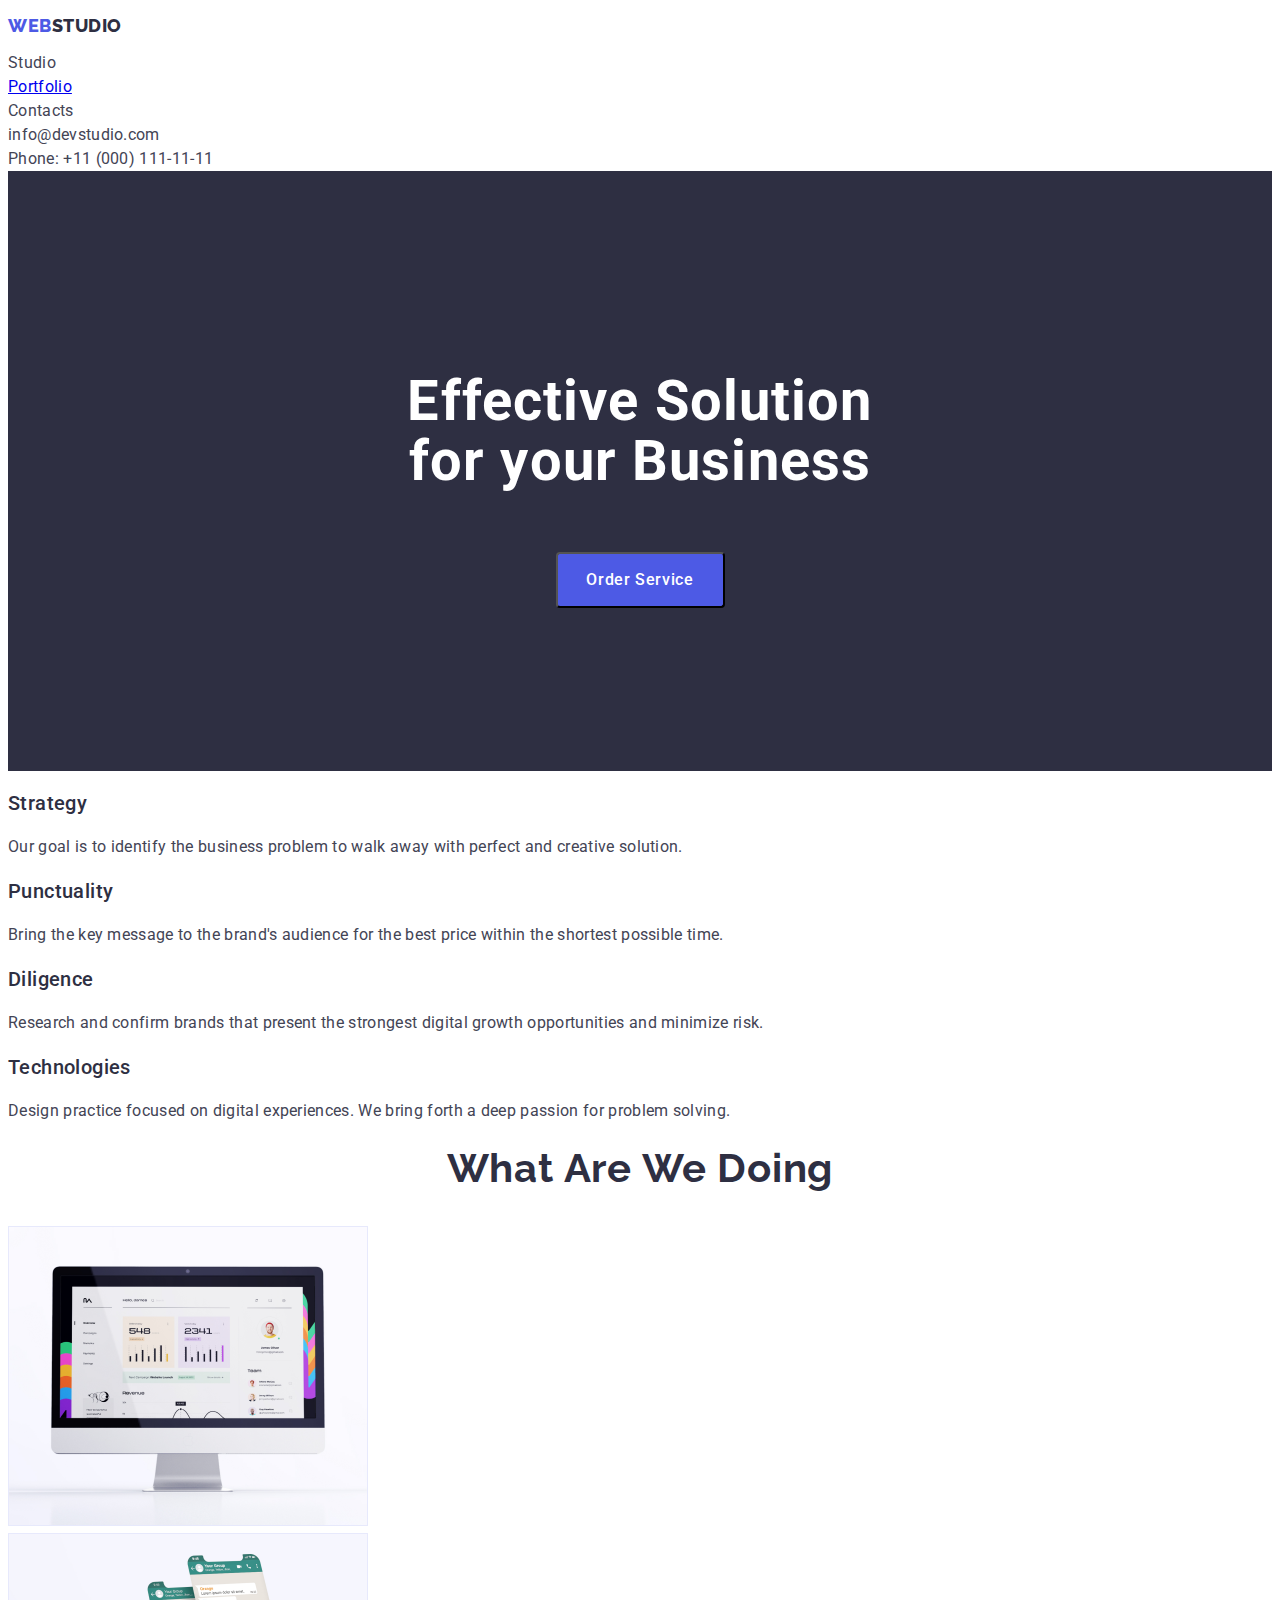
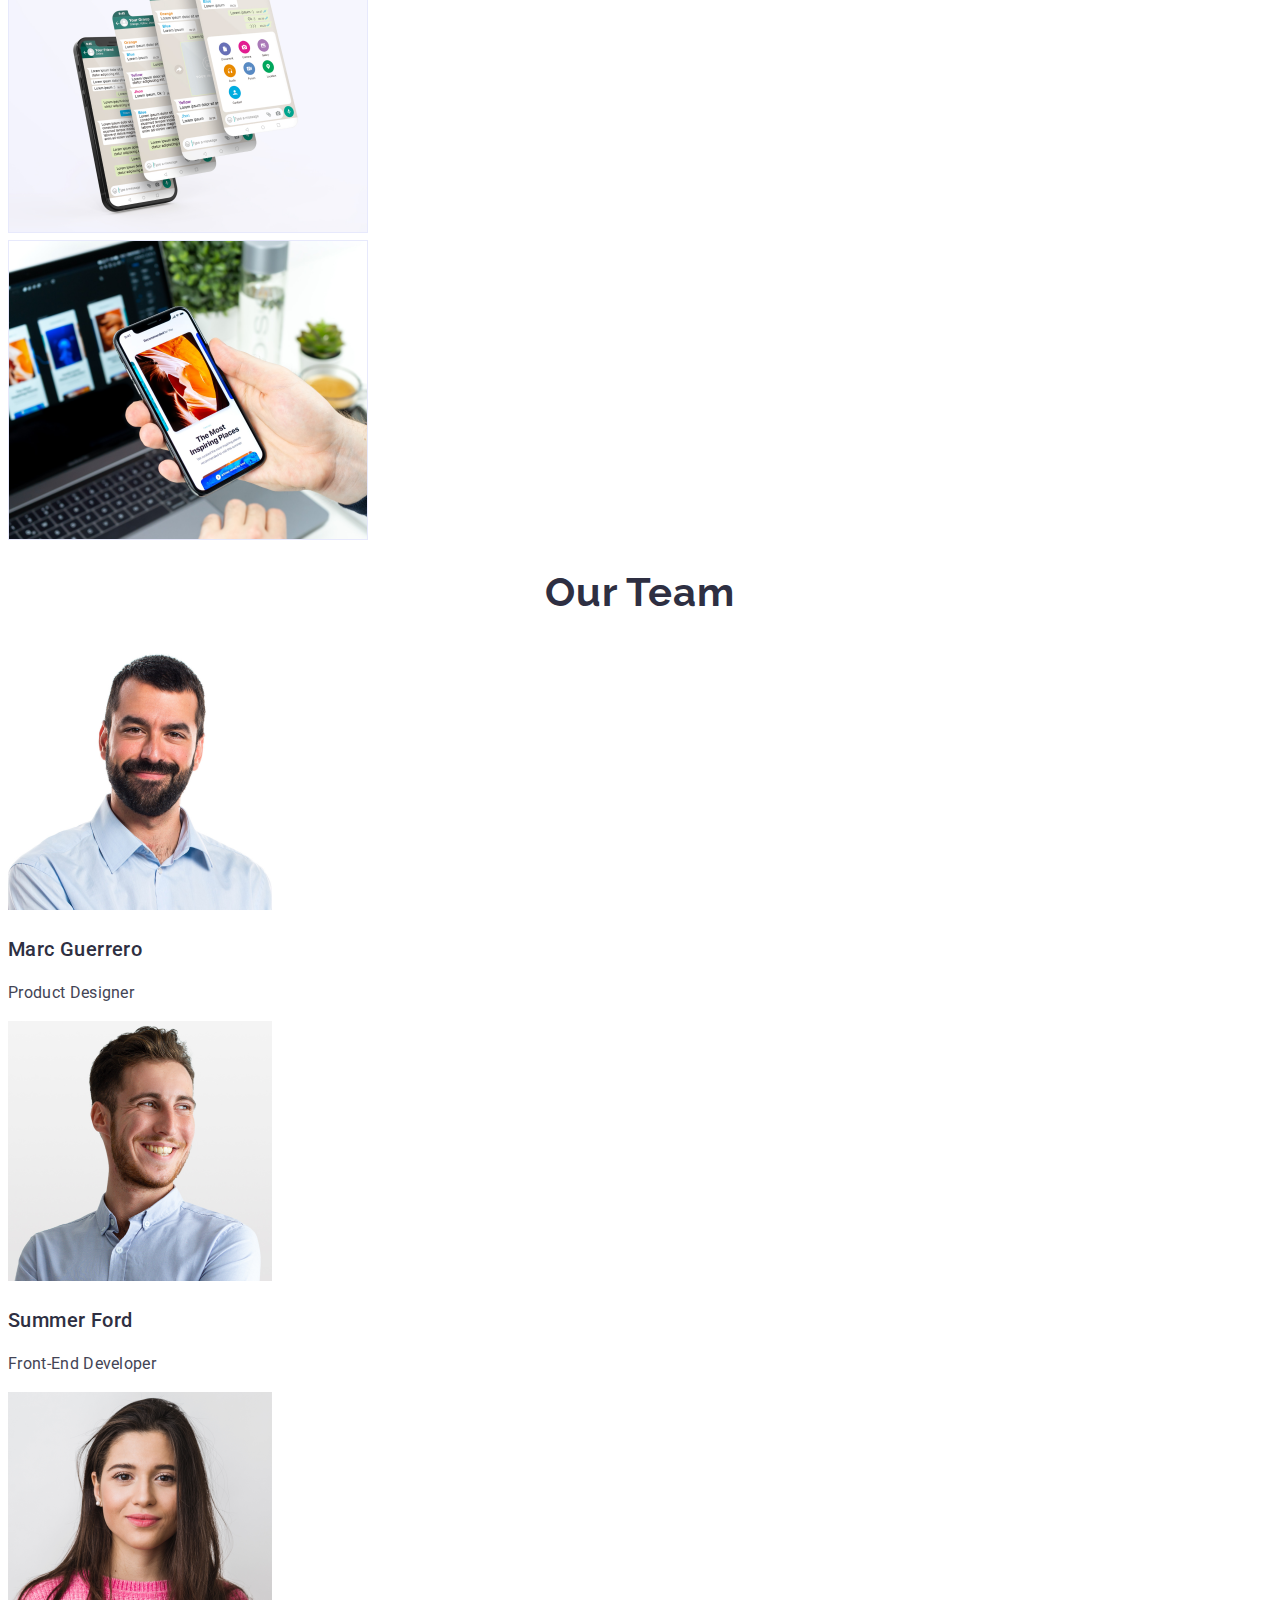
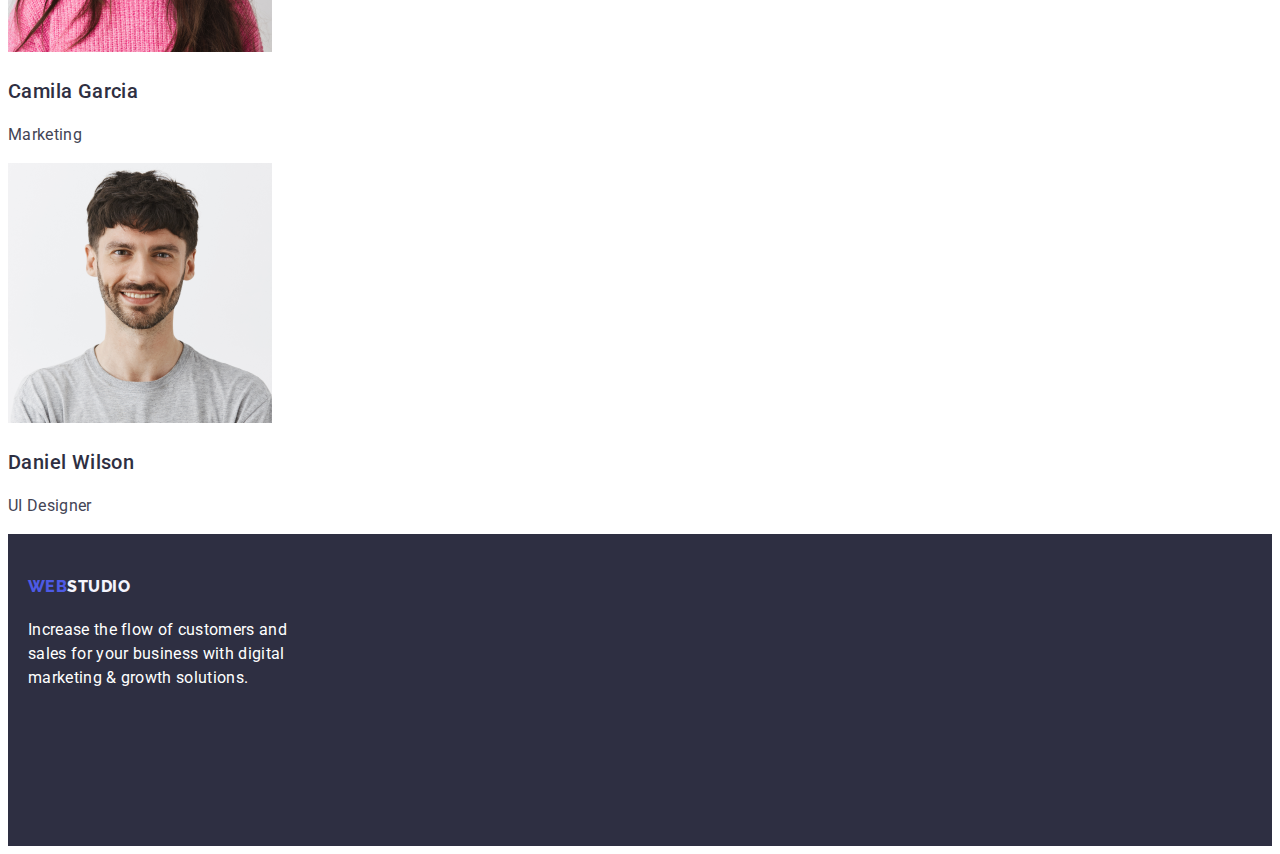
==== index.html @ 284dd767 "checked needed revisions" ====
<!DOCTYPE html>
<html lang="en">
<head>
    <meta charset="UTF-8">
    <meta name="viewport" content="width=device-width, initial-scale=1.0">
    <title>WEBSTUDIO</title>
    <link rel="stylesheet" href="styles.css">

    <link rel="preconnect" href="https://fonts.googleapis.com">
    <link rel="preconnect" href="https://fonts.gstatic.com" crossorigin>
    <link href="https://fonts.googleapis.com/css2?family=Open+Sans&family=Raleway:wght@800&family=Roboto:wght@400;500;700;900&display=swap" rel="stylesheet">

</head>

<body>
    <header>
        <h2><span id="web" class="web">WEB</span><span id="studio" class="studio">STUDIO</span></h2>

        <nav>
            <!-- <a href="#"> --><span>Studio</span></a><br>
            <a href="portfolio.html"><span alt="Portfolio Page">Portfolio</span></a><br>
            <!-- <a href="#"> --></span>Contacts</span></a><br>
    
            <!-- <a href="mailto:contact@example.com"> --><span>info@devstudio.com</span></a><br>
            <!-- <a href="tel:+110001111111"> --><span>Phone: +11 (000) 111-11-11</span></a>
        </nav>
    
    </header>

    <main>

    <div class="banner1">
        <h1>Effective Solution <br> for your Business</h1>
        <br>
        <button class="button text" type="button"><a href="#">Order Service</a></button>
    </div>

    <div class="section-content-1">
        <ul>
            <li><h3>Strategy</h3></li>
                <p>Our goal is to identify the business problem to walk away with perfect and creative solution.</p>
            <li><h3>Punctuality</h3></li>
                <p>Bring the key message to the brand's audience for the best price within the shortest possible time.</p>
            <li><h3>Diligence</h3></li>
                <p>Research and confirm brands that present the strongest digital growth opportunities and minimize risk.</p>
            <li><h3>Technologies</h3></li>
                <p>Design practice focused on digital experiences. We bring forth a deep passion for problem solving.</p>
        </ul>
    </div>

    <div class="centered-heading">
        <h2>What Are We Doing</h2>
    </div>
<ul>
    <li>
        <img src="images/img/Mac1.png" alt="Mac Computer" width="360">
    </li>

    <li>
        <img src="images/img/PhoneScreens1.png" alt="Android Phone" width="360">
    </li>

    <li>
        <img src="images/img/PhoneOnHand1.png" alt="Phone Use" width="360">
    </li>

</ul>
    
    <div class="centered-heading">
        <h2>Our Team</h2>
</div>

<ul>
    <li>
        <img src="images/img/Mark_Guerrero.png" alt="Marc Guerrero, Product Designer " width="264">
        <h3>Marc Guerrero</h3>
        <p>Product Designer</p>
    </li>

    <li>
        <img src="images/img/Tom_Ford.png" alt="Tom Ford, Front-End Developer" width="264">
        <h3>Summer Ford</h3>
        <p>Front-End Developer</p>
    </li>

    <li>
        <img src="images/img/Camila_Garcia.png" alt="Camila Garcia, Marketing" width="264">
        <h3>Camila Garcia</h3>
        <p>Marketing</p>
    </li>

    <li>
        <img src="images/img/Daniel_Wilson.png" alt="Daniel Wilson, UI Designer" width="264">
        <h3>Daniel Wilson</h3>
        <p>UI Designer</p>
    </li>

</ul>

    </main>
    
<footer>
        <h4><span id="web-footer">WEB</span><span id="studio-footer">STUDIO</span></h4>
        <p>Increase the flow of customers and <br> sales for your business with digital <br> marketing & growth solutions.</p>
</footer>

    </body>
</html>
---- styles.css ----
body {
    font-family: "Roboto", sans-serif;
    font-size: 16px;
    font-weight: 400;
    line-height: 24px;
    letter-spacing: 0.02em;
    text-align: left;
    margin-top: 10px; /* Add margin for spacing */
    color: #434455;
    
}

h2 {
    font-family: "Raleway", sans-serif;
    font-size: 18px;
    font-weight: 800;
    line-height: 21px;
    letter-spacing: 0.03em;
}

.web {
    color: #4D5AE5;
    text-align: left;
}

.studio {
    color: #2E2F42;
    text-align: left;
}

nav {
    font-family: "Roboto", sans-serif;
    font-size: 16px;
    font-weight: 400;
    line-height: 24px;
    letter-spacing: 0.02em;

}

h1 {
    font-family: "Roboto", sans-serif;
    color: #FFFFFF;
    font-size: 56px;
    font-weight: 700;
    line-height: 60px;
    letter-spacing: 0.02em;
    text-align: center;

}

.banner1 {
    width: 100%;
    height: 600px;
    background-color: #2E2F42;
    top: 72px;
    /* position: relative; */
    display: flex;
    justify-content: center;
    align-items: center;
    flex-direction: column; /* Stack the children vertically */
}

.content {
    text-align: center;
    margin-bottom: 10px; /* 10px gap between h1 and button */
}

.button {
    width: 169px;
    height: 56px;
    padding: 16px 32px;
    border-radius: 4px;
    background-color: #4D5AE5;
    display: inline-flex;
    align-items: center;
    justify-content: center;
    position: relative;
}

.button a {
    color: #FFFFFF;
    font-family: Roboto;
    font-size: 16px;
    font-weight: 500;
    line-height: 24px;
    letter-spacing: 0.04em;
    text-align: center;
    text-decoration: none;
    white-space: nowrap; /* prevet from wrapping to a new line */
}

/* #solutions {} next assignment in div */

.section-content-1 {
    background-color: #FFFFFF;
    /* padding: 20px; */
}

ul {
    list-style-type: none;
    padding: 0;
    text-align: justify;
}

.centered-heading h2 {
    text-align: center; /* Center-align the text */
    font-size: 40px; /* Set the font size to 60px */
    font-weight: 700;
    line-height: 50px;
    margin-top: 20px; /* Add some top margin for spacing */
    color: #2E2F42;
    letter-spacing: 0.02em;
}

/* li {
  margin: 20px 0; 
} */

h3 {
    font-family: Roboto;
    font-size: 20px;
    font-weight: 500;
    line-height: 24px;
    letter-spacing: 0.02em;
    text-align: left;
    color: #2E2F42;
}

footer {
    width: 100%;
    height: 312px;
    background-color: #2E2F42;
    color: #FFFFFF;
    font-size: 16px;
    padding: 20px;
    box-sizing: border-box; /* Include padding and border in the width */
    text-align: left; /* Center-align content */
    /* text-align: center; Center-align content */
    /* position: relative; */
    /* top: 2280px; Adjust top position as needed */
}

h4 {
    font-family: "Raleway", sans-serif;
    font-size: 16px;
    font-weight: 800;
    line-height: 21px;
    letter-spacing: 0.03em;
    text-align: left;
}

#web-footer {
    color: #4D5AE5;
}

#studio-footer {
    color: #F4F4FD;
}
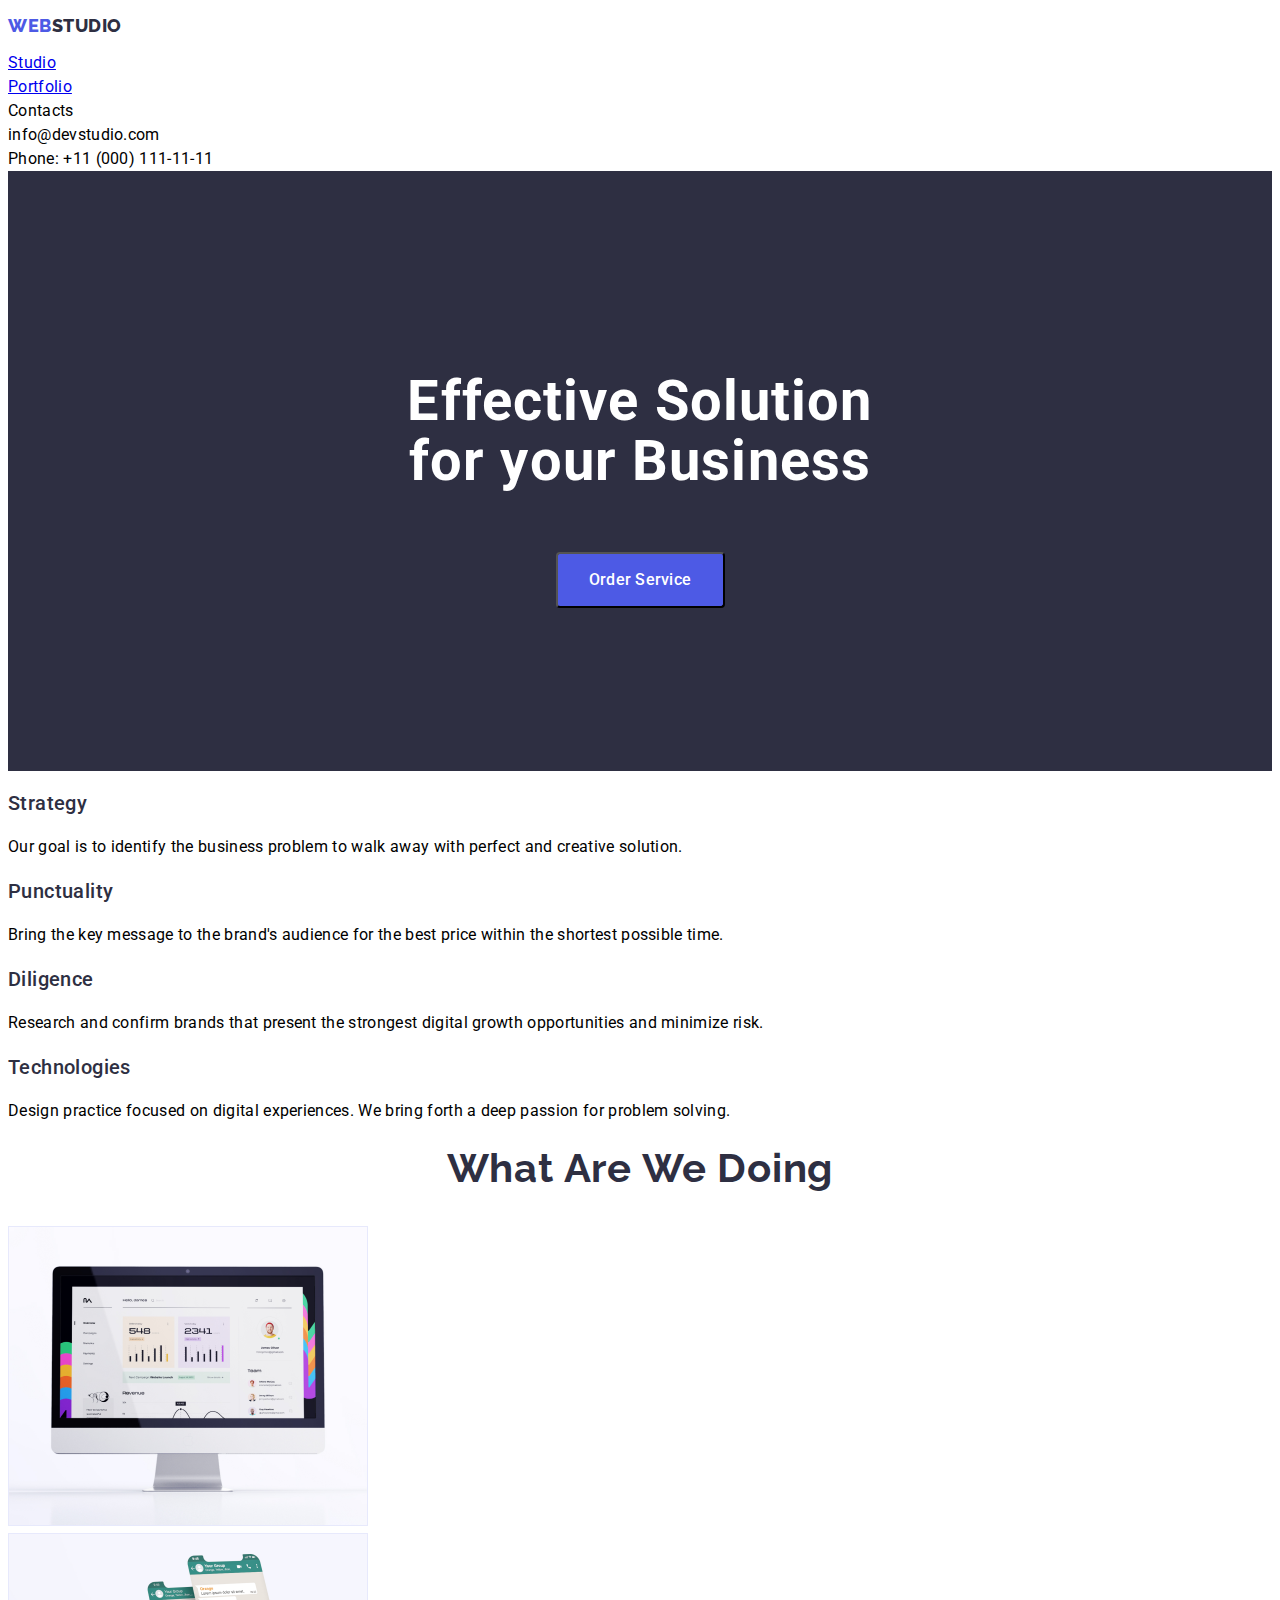
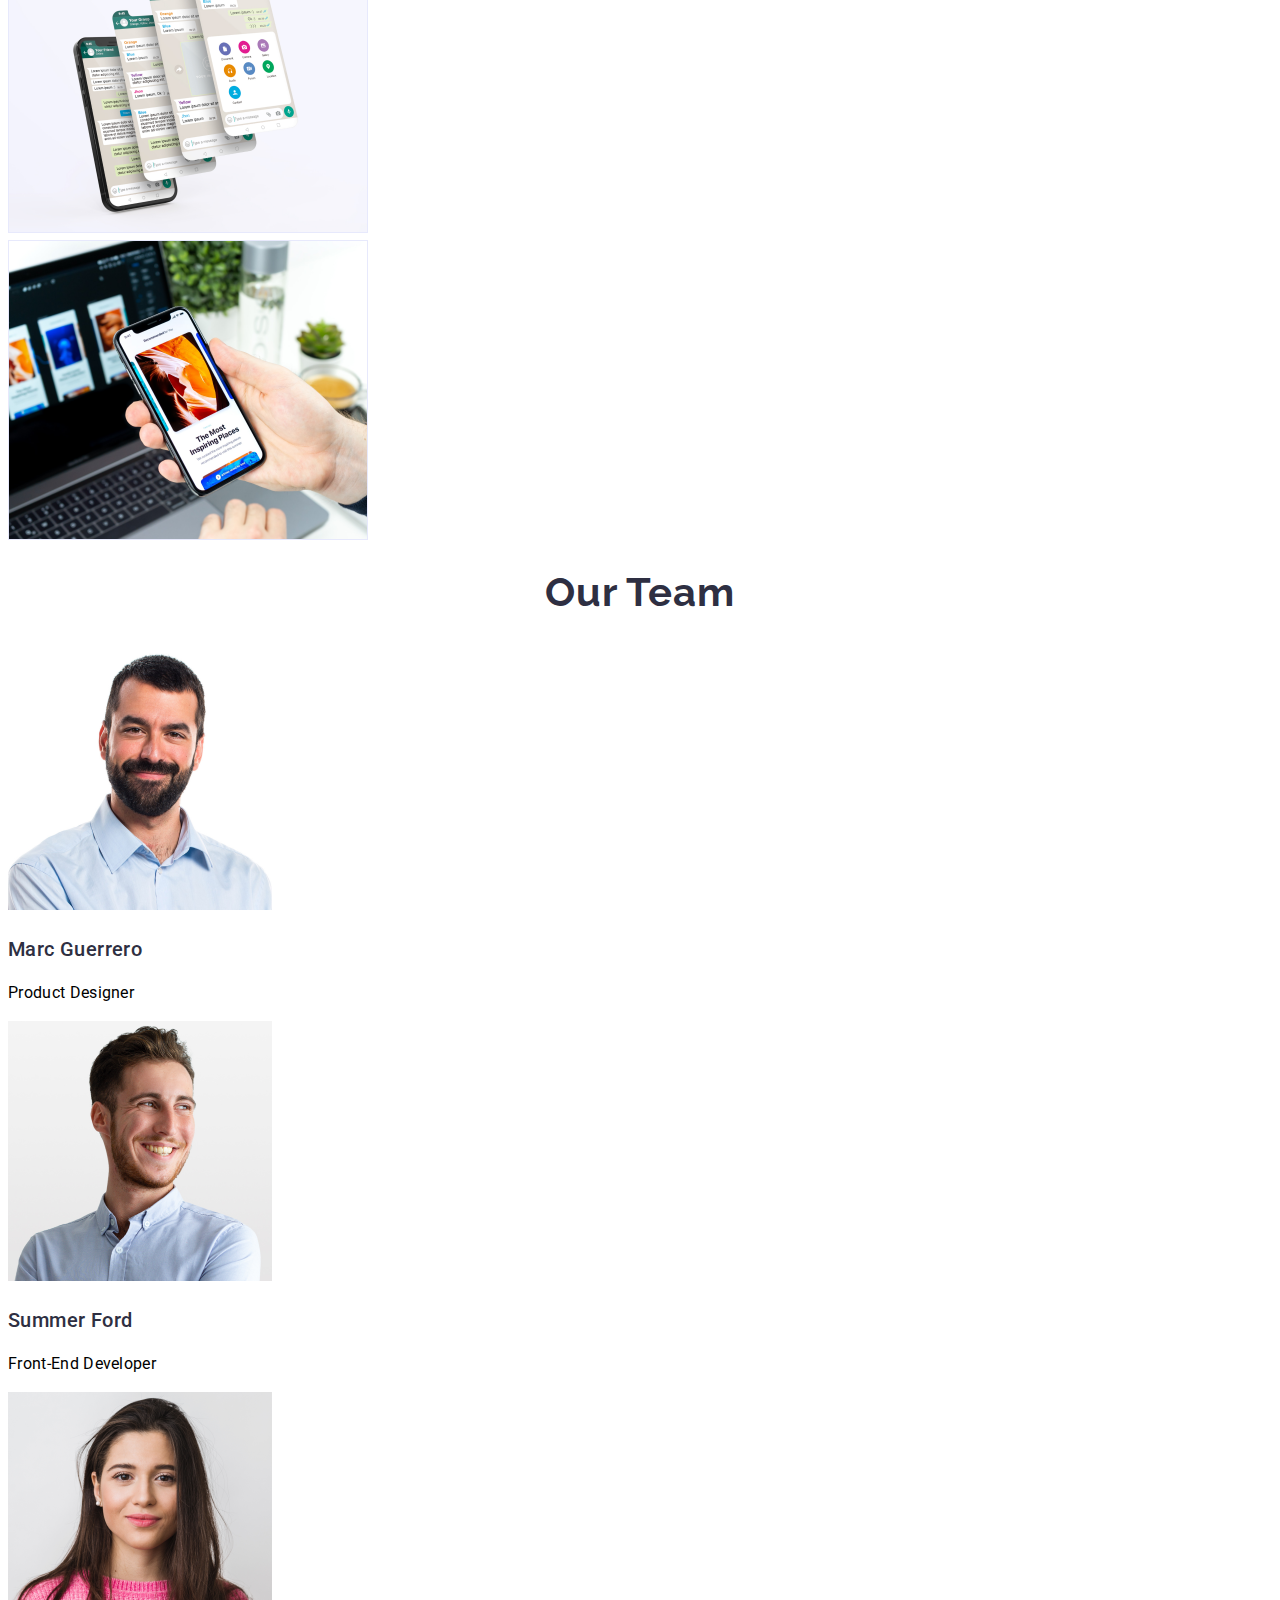
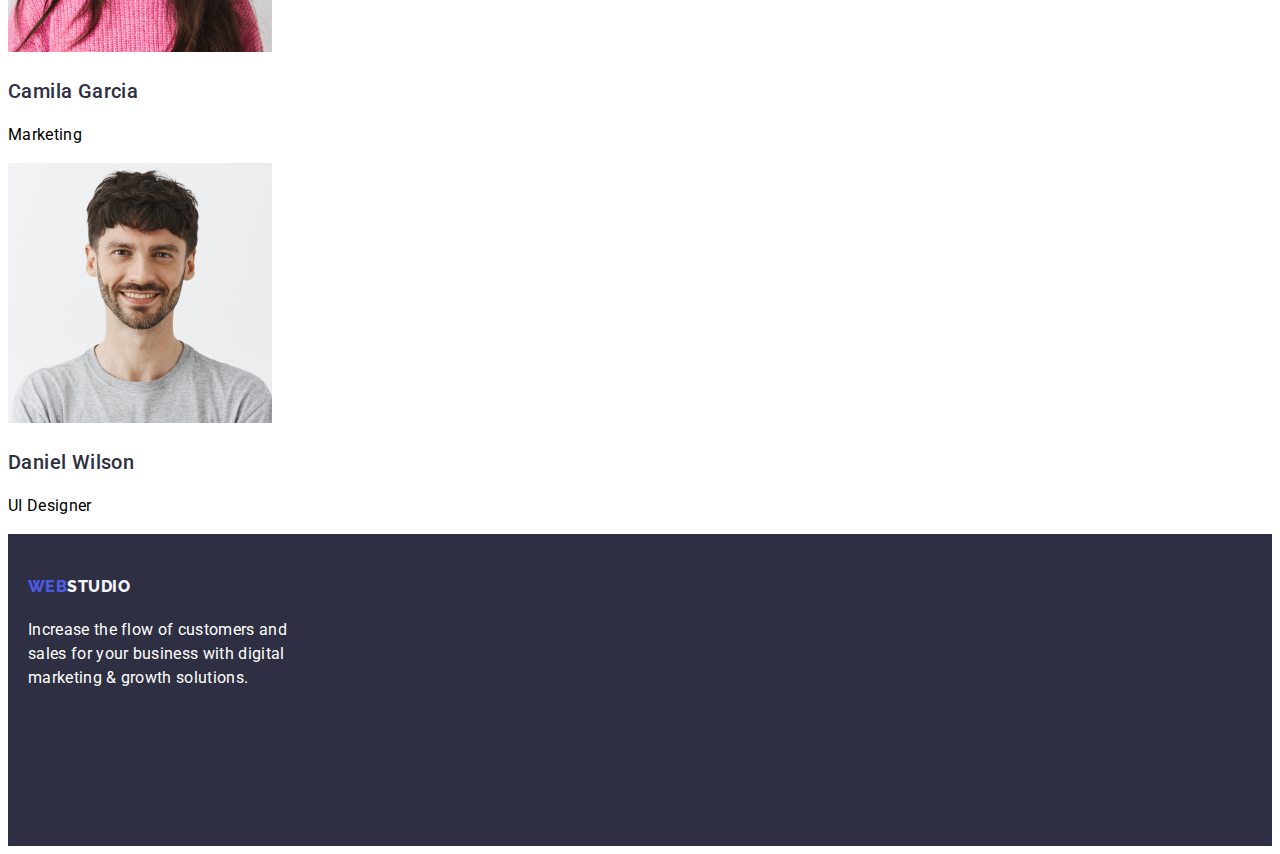
==== commit e245d23f: "combined recurring attributes" ====
--- a/index.html
+++ b/index.html
@@ -17,7 +17,7 @@
         <h2><span id="web" class="web">WEB</span><span id="studio" class="studio">STUDIO</span></h2>
 
         <nav>
-            <!-- <a href="#"> --><span>Studio</span></a><br>
+            <a href="index.html"><span>Studio</span></a><br>
             <a href="portfolio.html"><span alt="Portfolio Page">Portfolio</span></a><br>
             <!-- <a href="#"> --></span>Contacts</span></a><br>
     
--- a/styles.css
+++ b/styles.css
@@ -1,13 +1,10 @@
-body {
+body, h2, nav {
     font-family: "Roboto", sans-serif;
     font-size: 16px;
     font-weight: 400;
     line-height: 24px;
     letter-spacing: 0.02em;
     text-align: left;
-    margin-top: 10px; /* Add margin for spacing */
-    color: #434455;
-    
 }
 
 h2 {
@@ -37,15 +34,17 @@
 
 }
 
+h1, .button {
+    text-align: center;
+    letter-spacing: 0.02em;
+}
+
 h1 {
     font-family: "Roboto", sans-serif;
     color: #FFFFFF;
     font-size: 56px;
     font-weight: 700;
     line-height: 60px;
-    letter-spacing: 0.02em;
-    text-align: center;
-
 }
 
 .banner1 {
@@ -74,7 +73,6 @@
     display: inline-flex;
     align-items: center;
     justify-content: center;
-    position: relative;
 }
 
 .button a {
@@ -83,8 +81,6 @@
     font-size: 16px;
     font-weight: 500;
     line-height: 24px;
-    letter-spacing: 0.04em;
-    text-align: center;
     text-decoration: none;
     white-space: nowrap; /* prevet from wrapping to a new line */
 }
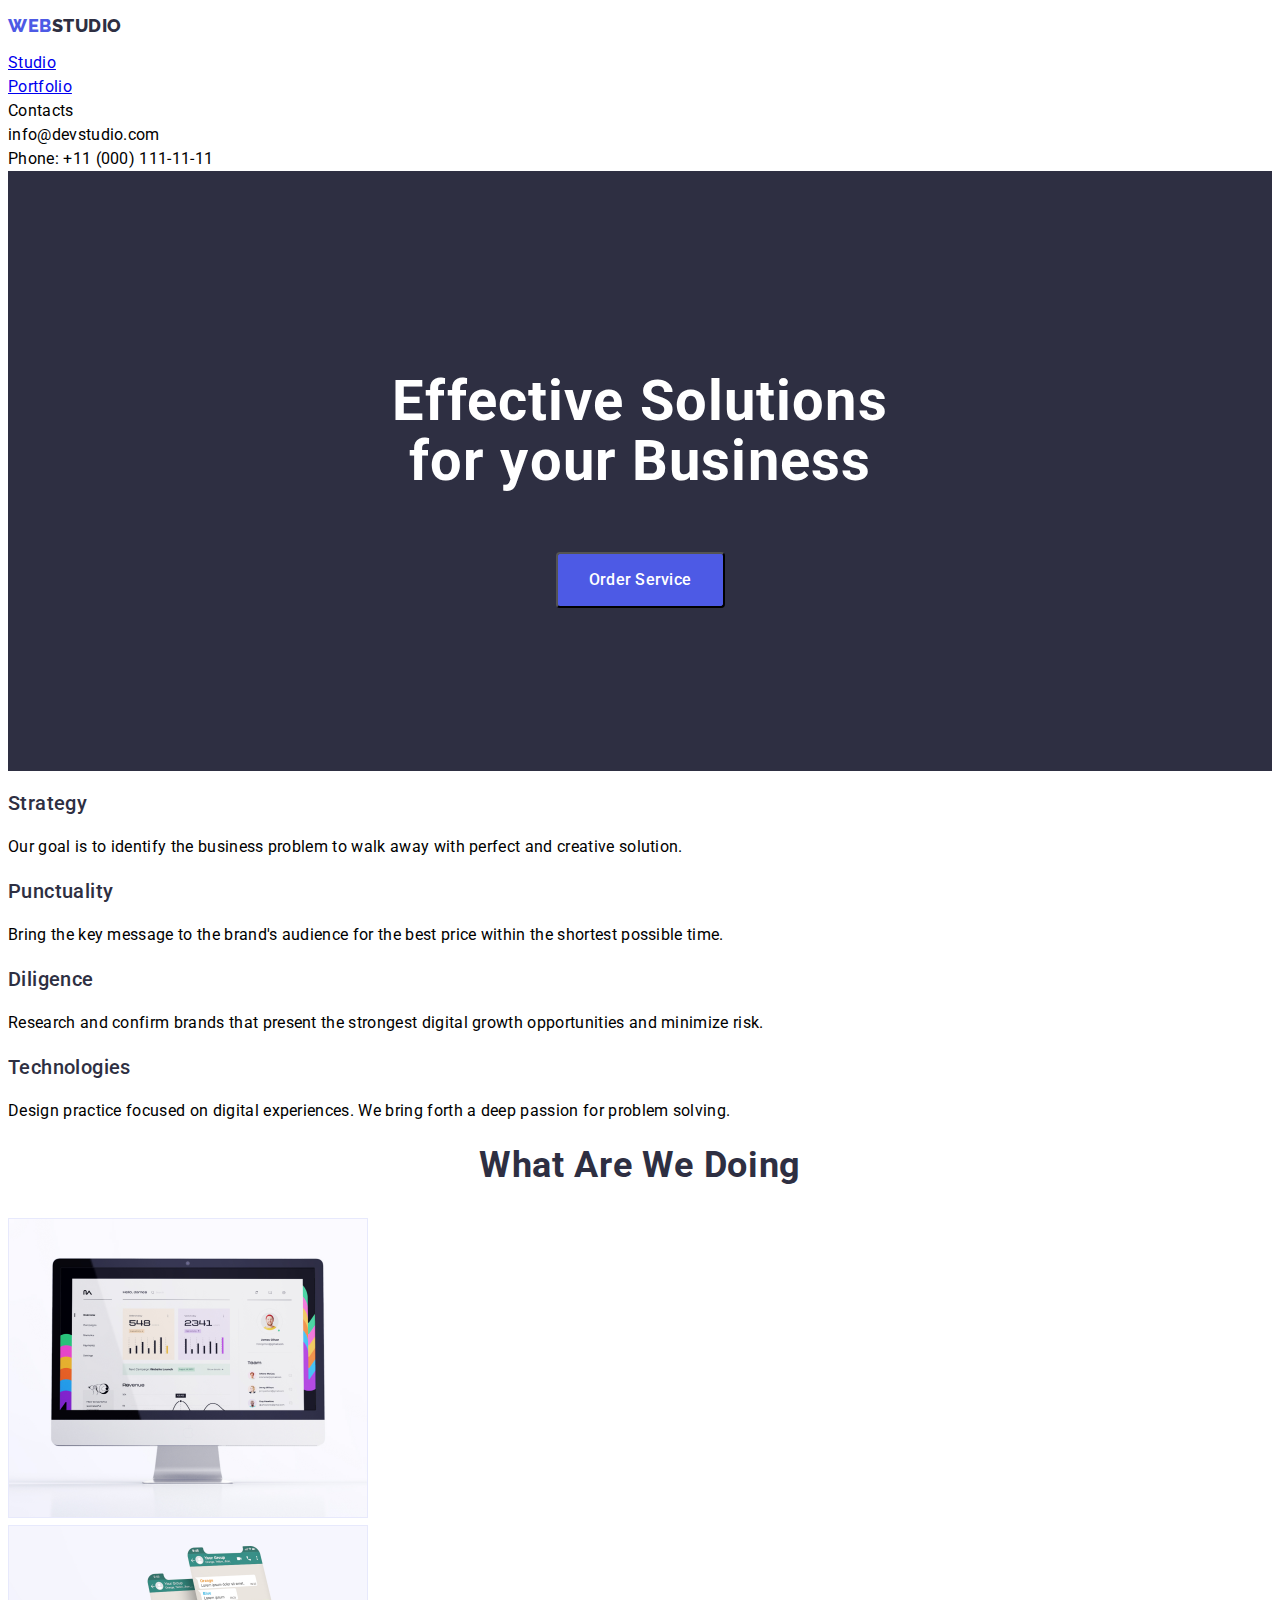
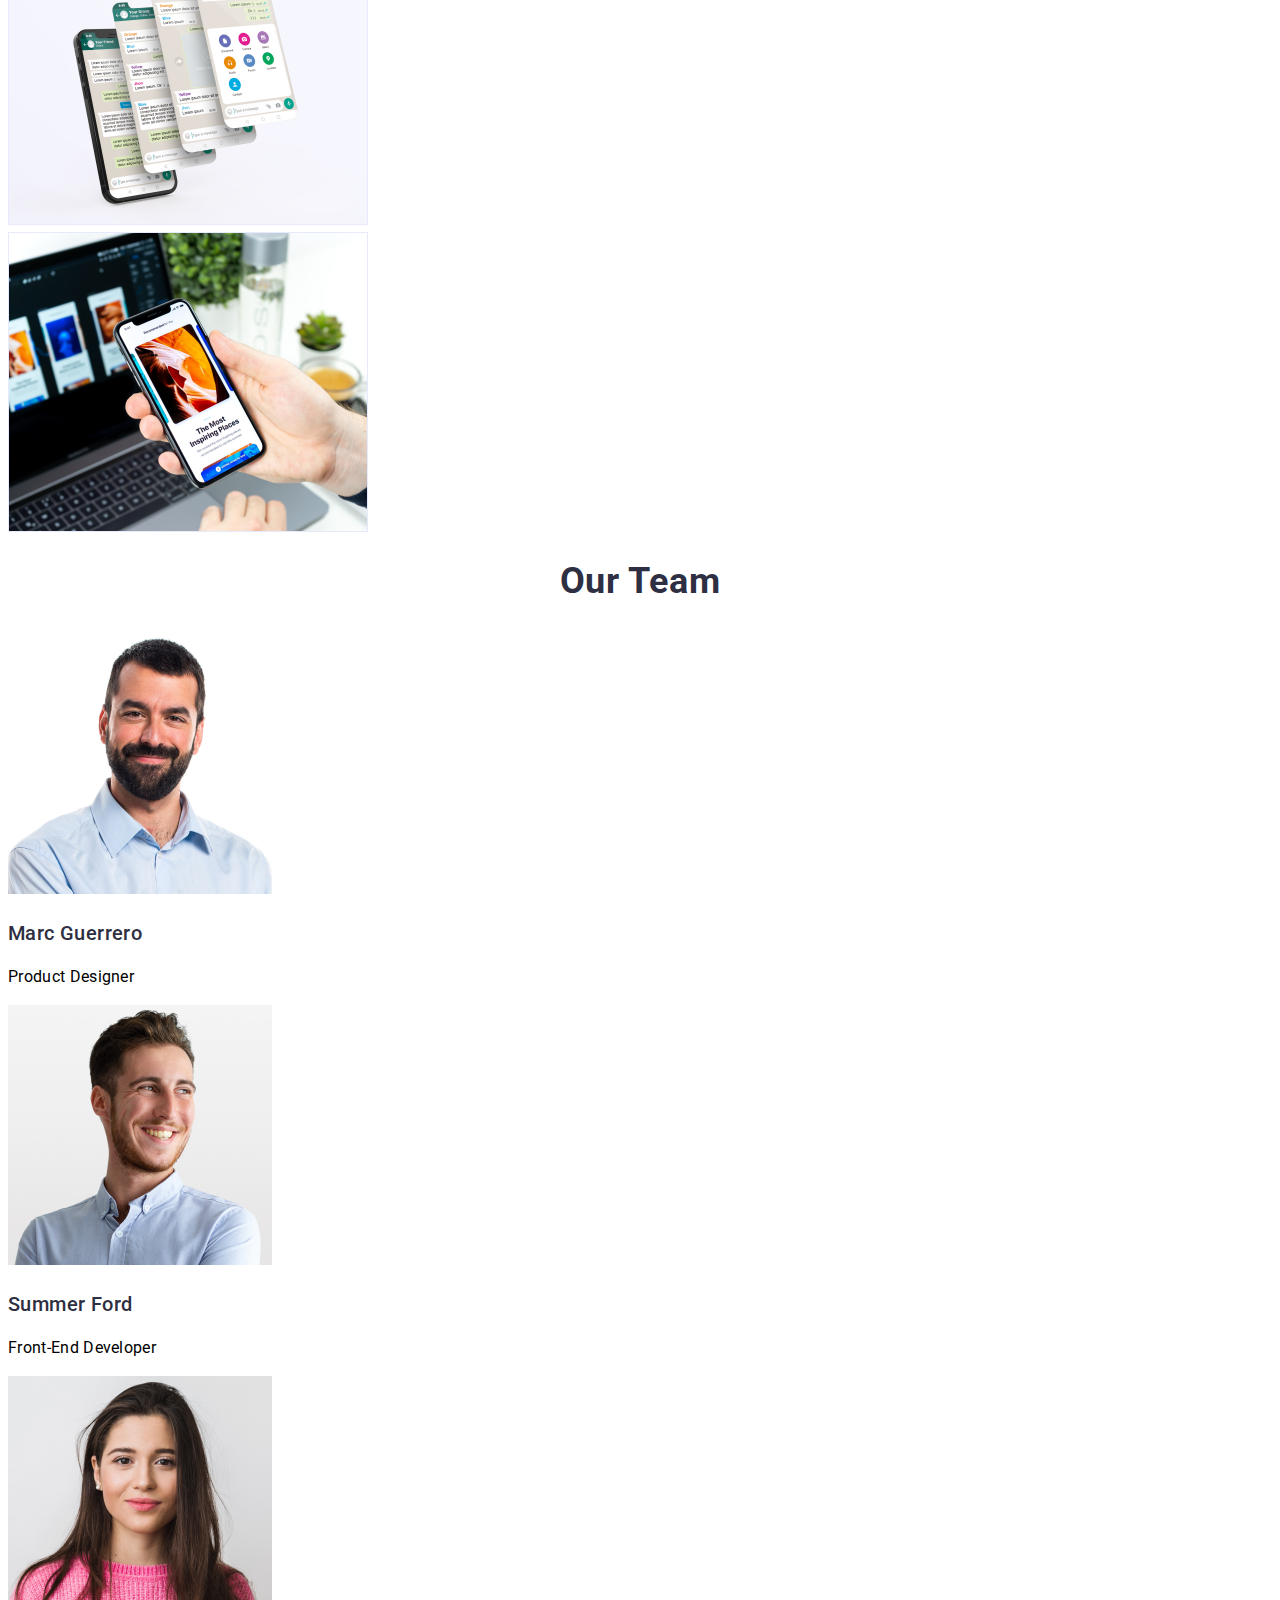
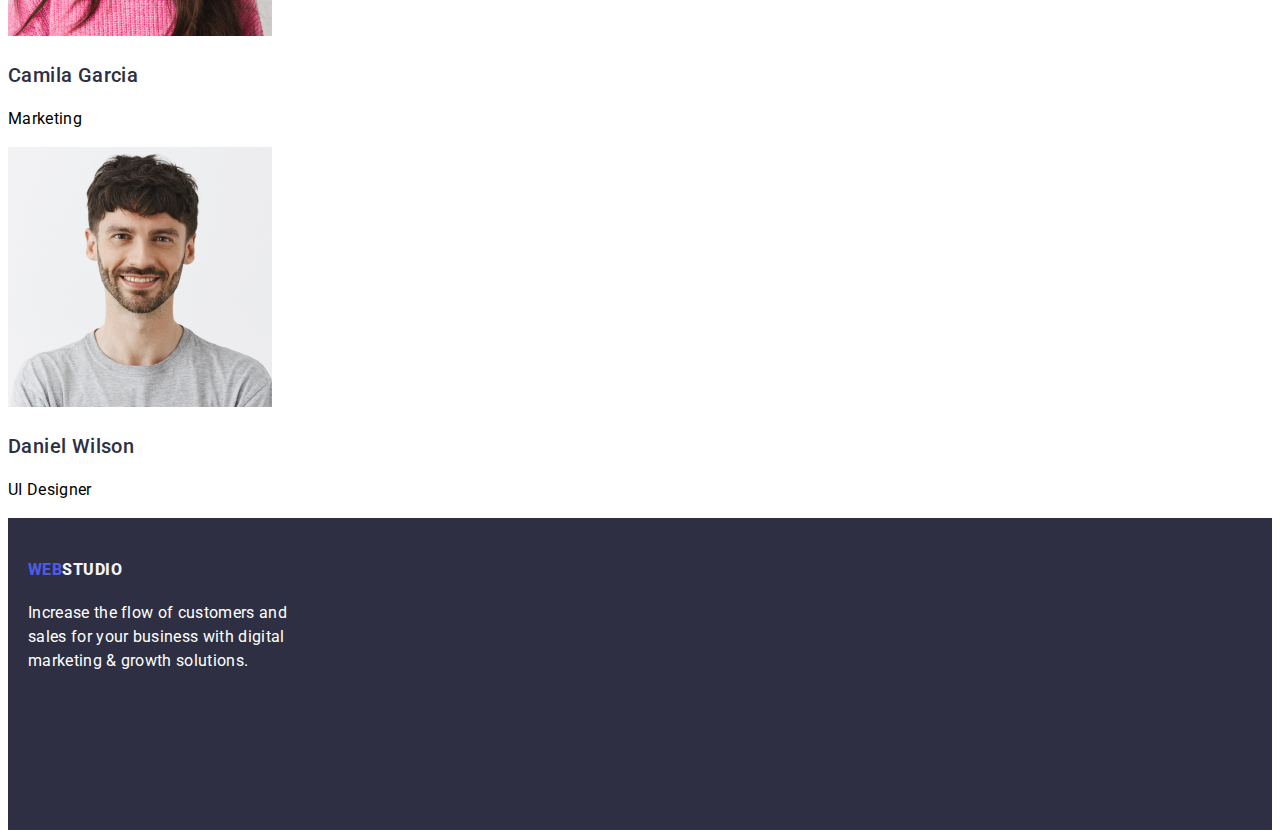
==== commit cc3da8dd: "Update index.html" ====
--- a/index.html
+++ b/index.html
@@ -30,7 +30,7 @@
     <main>
 
     <div class="banner1">
-        <h1>Effective Solution <br> for your Business</h1>
+        <h1>Effective Solutions <br> for your Business</h1>
         <br>
         <button class="button text" type="button"><a href="#">Order Service</a></button>
     </div>
--- a/styles.css
+++ b/styles.css
@@ -2,7 +2,7 @@
     font-family: "Roboto", sans-serif;
     font-size: 16px;
     font-weight: 400;
-    line-height: 24px;
+    line-height: 1.5;
     letter-spacing: 0.02em;
     text-align: left;
 }
@@ -11,7 +11,7 @@
     font-family: "Raleway", sans-serif;
     font-size: 18px;
     font-weight: 800;
-    line-height: 21px;
+    line-height: 1.167;
     letter-spacing: 0.03em;
 }
 
@@ -26,7 +26,7 @@
 }
 
 nav {
-    font-family: "Roboto", sans-serif;
+    /* font-family: "Roboto", sans-serif; */
     font-size: 16px;
     font-weight: 400;
     line-height: 24px;
@@ -40,11 +40,11 @@
 }
 
 h1 {
-    font-family: "Roboto", sans-serif;
+    /* font-family: "Roboto", sans-serif; */
     color: #FFFFFF;
     font-size: 56px;
     font-weight: 700;
-    line-height: 60px;
+    line-height: 1.0714;
 }
 
 .banner1 {
@@ -52,11 +52,11 @@
     height: 600px;
     background-color: #2E2F42;
     top: 72px;
-    /* position: relative; */
+    /* position: relative; maybe next assignment */
     display: flex;
     justify-content: center;
     align-items: center;
-    flex-direction: column; /* Stack the children vertically */
+    flex-direction: column; /* check if stacked with the children vertically */
 }
 
 .content {
@@ -73,11 +73,12 @@
     display: inline-flex;
     align-items: center;
     justify-content: center;
+    transition: background-color 0.3s;
 }
 
 .button a {
     color: #FFFFFF;
-    font-family: Roboto;
+    font-family: "Roboto", sans-serif;
     font-size: 16px;
     font-weight: 500;
     line-height: 24px;
@@ -85,7 +86,11 @@
     white-space: nowrap; /* prevet from wrapping to a new line */
 }
 
-/* #solutions {} next assignment in div */
+.button:hover {
+    background-color: #14b029; /* the changing background color */
+}
+
+/* #solutions {} maybe next assignment in div */
 
 .section-content-1 {
     background-color: #FFFFFF;
@@ -99,10 +104,11 @@
 }
 
 .centered-heading h2 {
+    font-family: "Roboto", sans-serif;
     text-align: center; /* Center-align the text */
-    font-size: 40px; /* Set the font size to 60px */
+    font-size: 36px; /* Check if 40px is ok */
     font-weight: 700;
-    line-height: 50px;
+    line-height: 1.25;
     margin-top: 20px; /* Add some top margin for spacing */
     color: #2E2F42;
     letter-spacing: 0.02em;
@@ -113,10 +119,10 @@
 } */
 
 h3 {
-    font-family: Roboto;
+    /* font-family: "Roboto", sans-serif; */
     font-size: 20px;
     font-weight: 500;
-    line-height: 24px;
+    line-height: 1.2;
     letter-spacing: 0.02em;
     text-align: left;
     color: #2E2F42;
@@ -137,16 +143,17 @@
 }
 
 h4 {
-    font-family: "Raleway", sans-serif;
+    /* font-family: "Raleway", sans-serif; */
     font-size: 16px;
     font-weight: 800;
-    line-height: 21px;
+    line-height: 1.3125;
     letter-spacing: 0.03em;
     text-align: left;
 }
 
 #web-footer {
     color: #4D5AE5;
+    ;
 }
 
 #studio-footer {
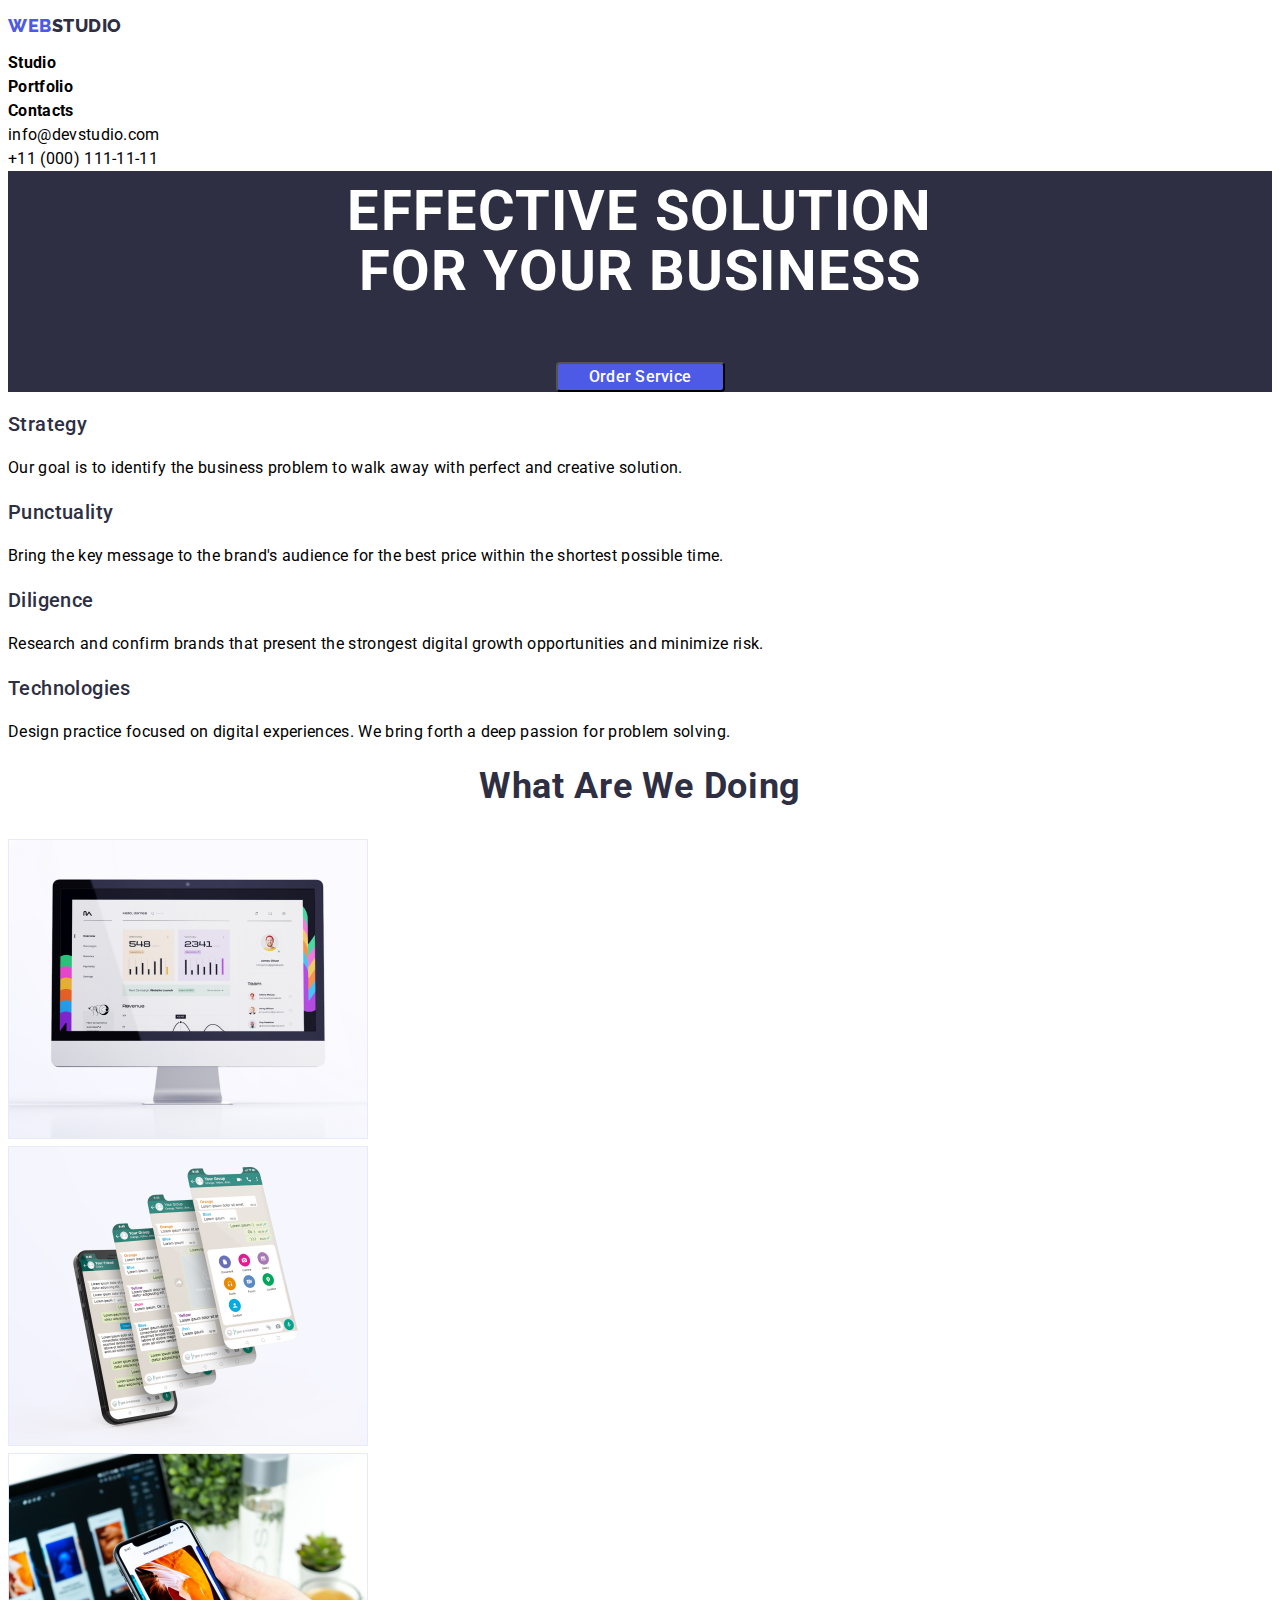
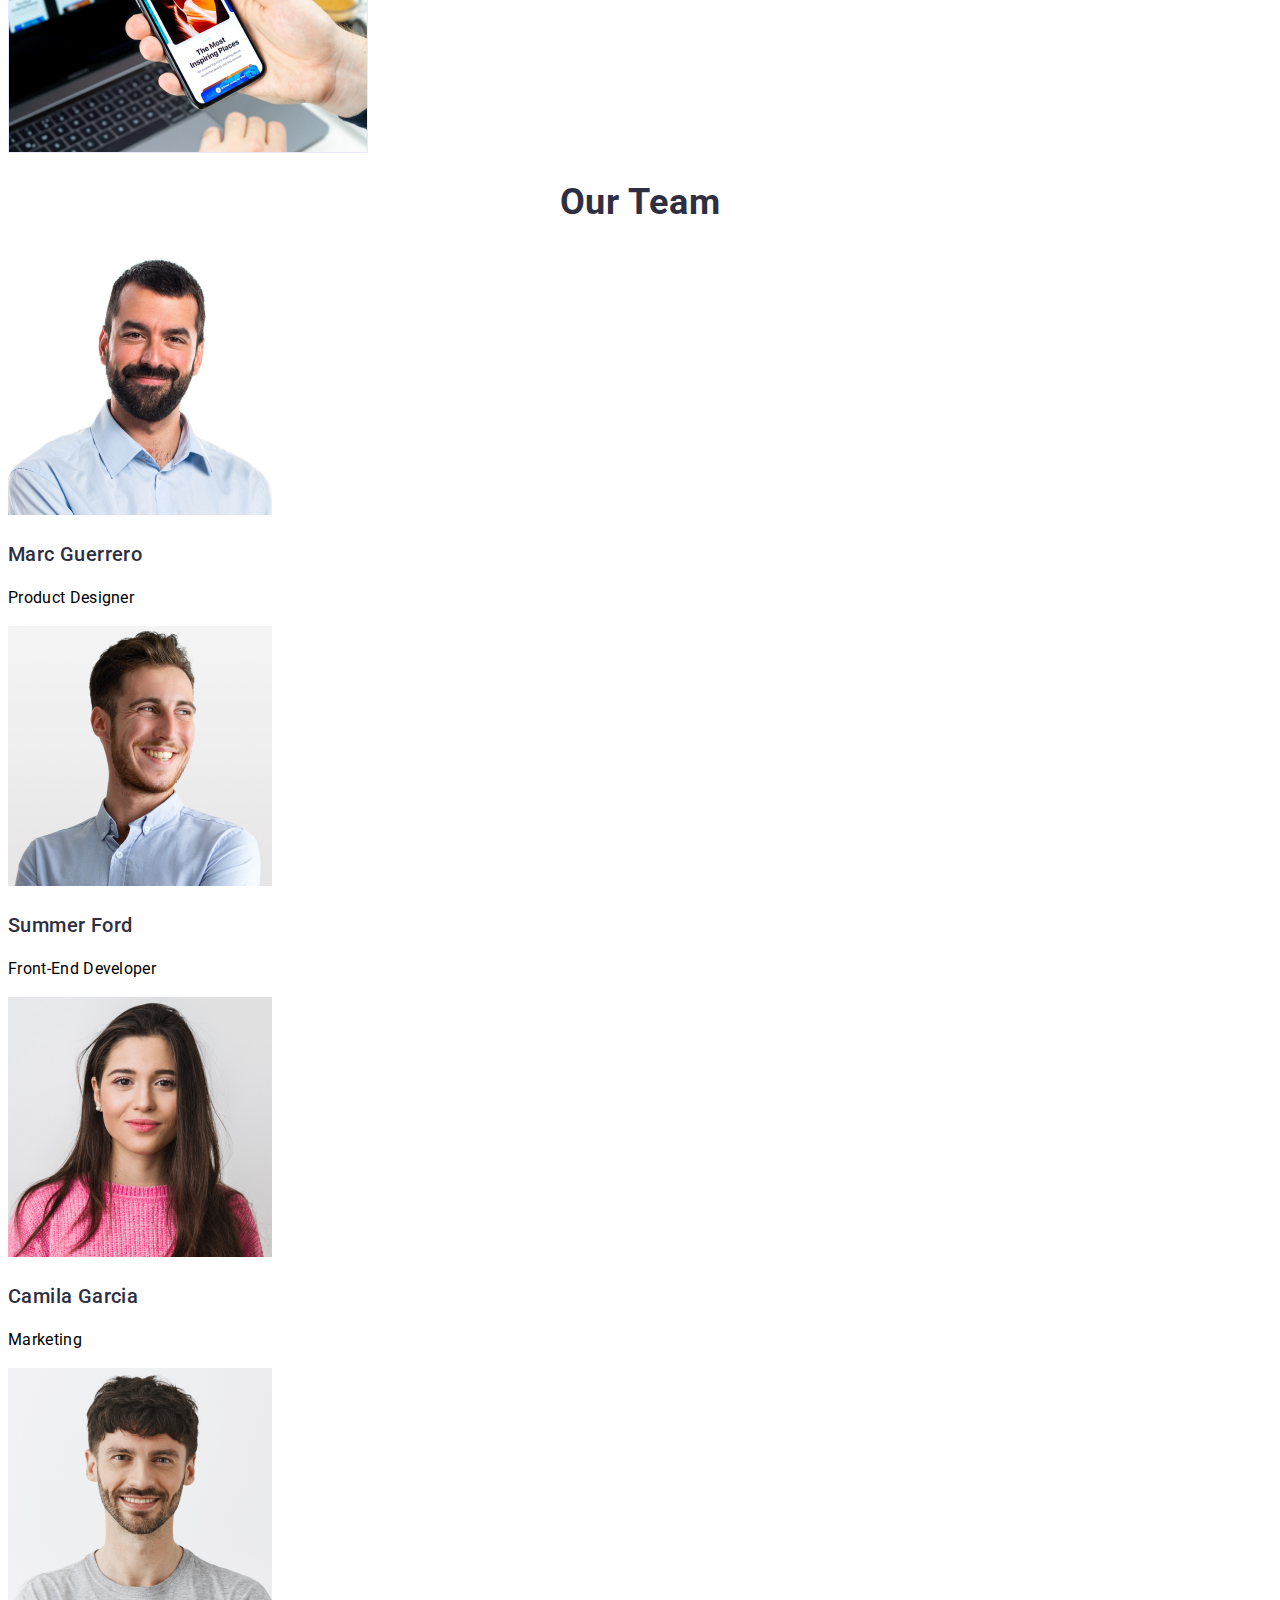
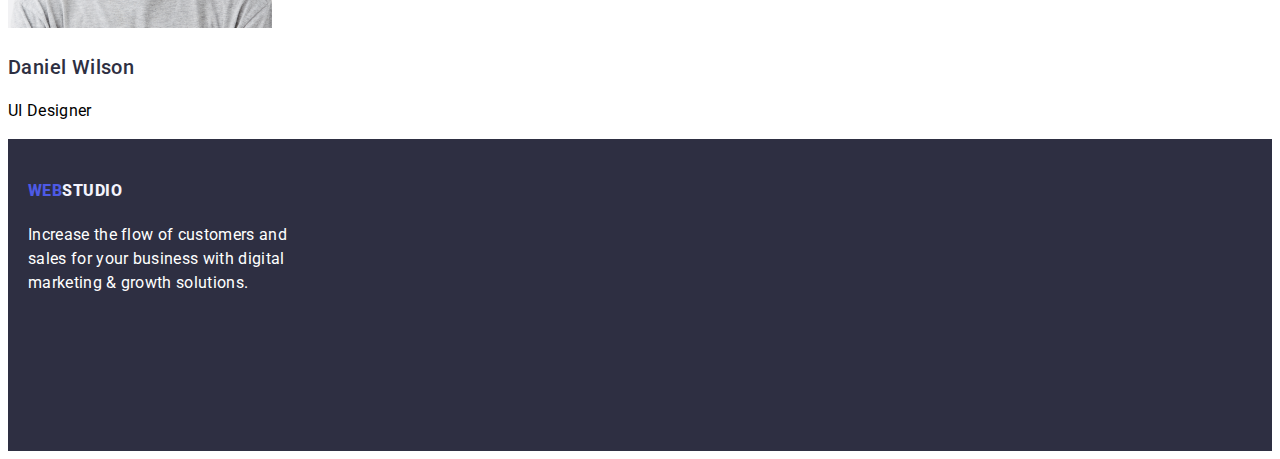
==== commit d02d051e: "updated nav and now tagline div" ====
--- a/index.html
+++ b/index.html
@@ -17,20 +17,20 @@
         <h2><span id="web" class="web">WEB</span><span id="studio" class="studio">STUDIO</span></h2>
 
         <nav>
-            <a href="index.html"><span>Studio</span></a><br>
-            <a href="portfolio.html"><span alt="Portfolio Page">Portfolio</span></a><br>
+            <!--<a href="#">--><span>Studio</span></a><br>
+            <!--<a href="#">--><span alt="Portfolio Page">Portfolio</span></a><br>
             <!-- <a href="#"> --></span>Contacts</span></a><br>
     
-            <!-- <a href="mailto:contact@example.com"> --><span>info@devstudio.com</span></a><br>
-            <!-- <a href="tel:+110001111111"> --><span>Phone: +11 (000) 111-11-11</span></a>
+            <!--<a href="mailto:contact@example.com"--> <span class="nav-link2">info@devstudio.com</a></span><br>
+            <!--<a href="tel:+110001111111"--> <span class="nav-link2">+11 (000) 111-11-11</a></span>
         </nav>
-    
+
     </header>
 
     <main>
 
     <div class="banner1">
-        <h1>Effective Solutions <br> for your Business</h1>
+        <h1 id="tagline">EFFECTIVE SOLUTION <br> FOR YOUR BUSINESS</h1>
         <br>
         <button class="button text" type="button"><a href="#">Order Service</a></button>
     </div>
--- a/styles.css
+++ b/styles.css
@@ -28,10 +28,17 @@
 nav {
     /* font-family: "Roboto", sans-serif; */
     font-size: 16px;
-    font-weight: 400;
+    font-weight: 700;
     line-height: 24px;
     letter-spacing: 0.02em;
+}
 
+.nav-link2 {
+    font-family: "Roboto", sans-serif;
+    font-size: 16px;
+    line-height: 24px;
+    letter-spacing: 0.02em;
+    font-weight: 400
 }
 
 h1, .button {
@@ -49,14 +56,19 @@
 
 .banner1 {
     width: 100%;
-    height: 600px;
+    /* height: 600px; */
+    /* position: relative; */
     background-color: #2E2F42;
-    top: 72px;
-    /* position: relative; maybe next assignment */
+    /* top: 72px; */
     display: flex;
     justify-content: center;
     align-items: center;
     flex-direction: column; /* check if stacked with the children vertically */
+}
+
+#tagline {
+    margin-top: 10px; /* Adjust the margin from the top as needed */
+    text-align: center;
 }
 
 .content {
@@ -66,10 +78,11 @@
 
 .button {
     width: 169px;
-    height: 56px;
-    padding: 16px 32px;
+    /* height: 56px; */
+    /* padding: 16px 32px; */
     border-radius: 4px;
     background-color: #4D5AE5;
+    position: left;
     display: inline-flex;
     align-items: center;
     justify-content: center;
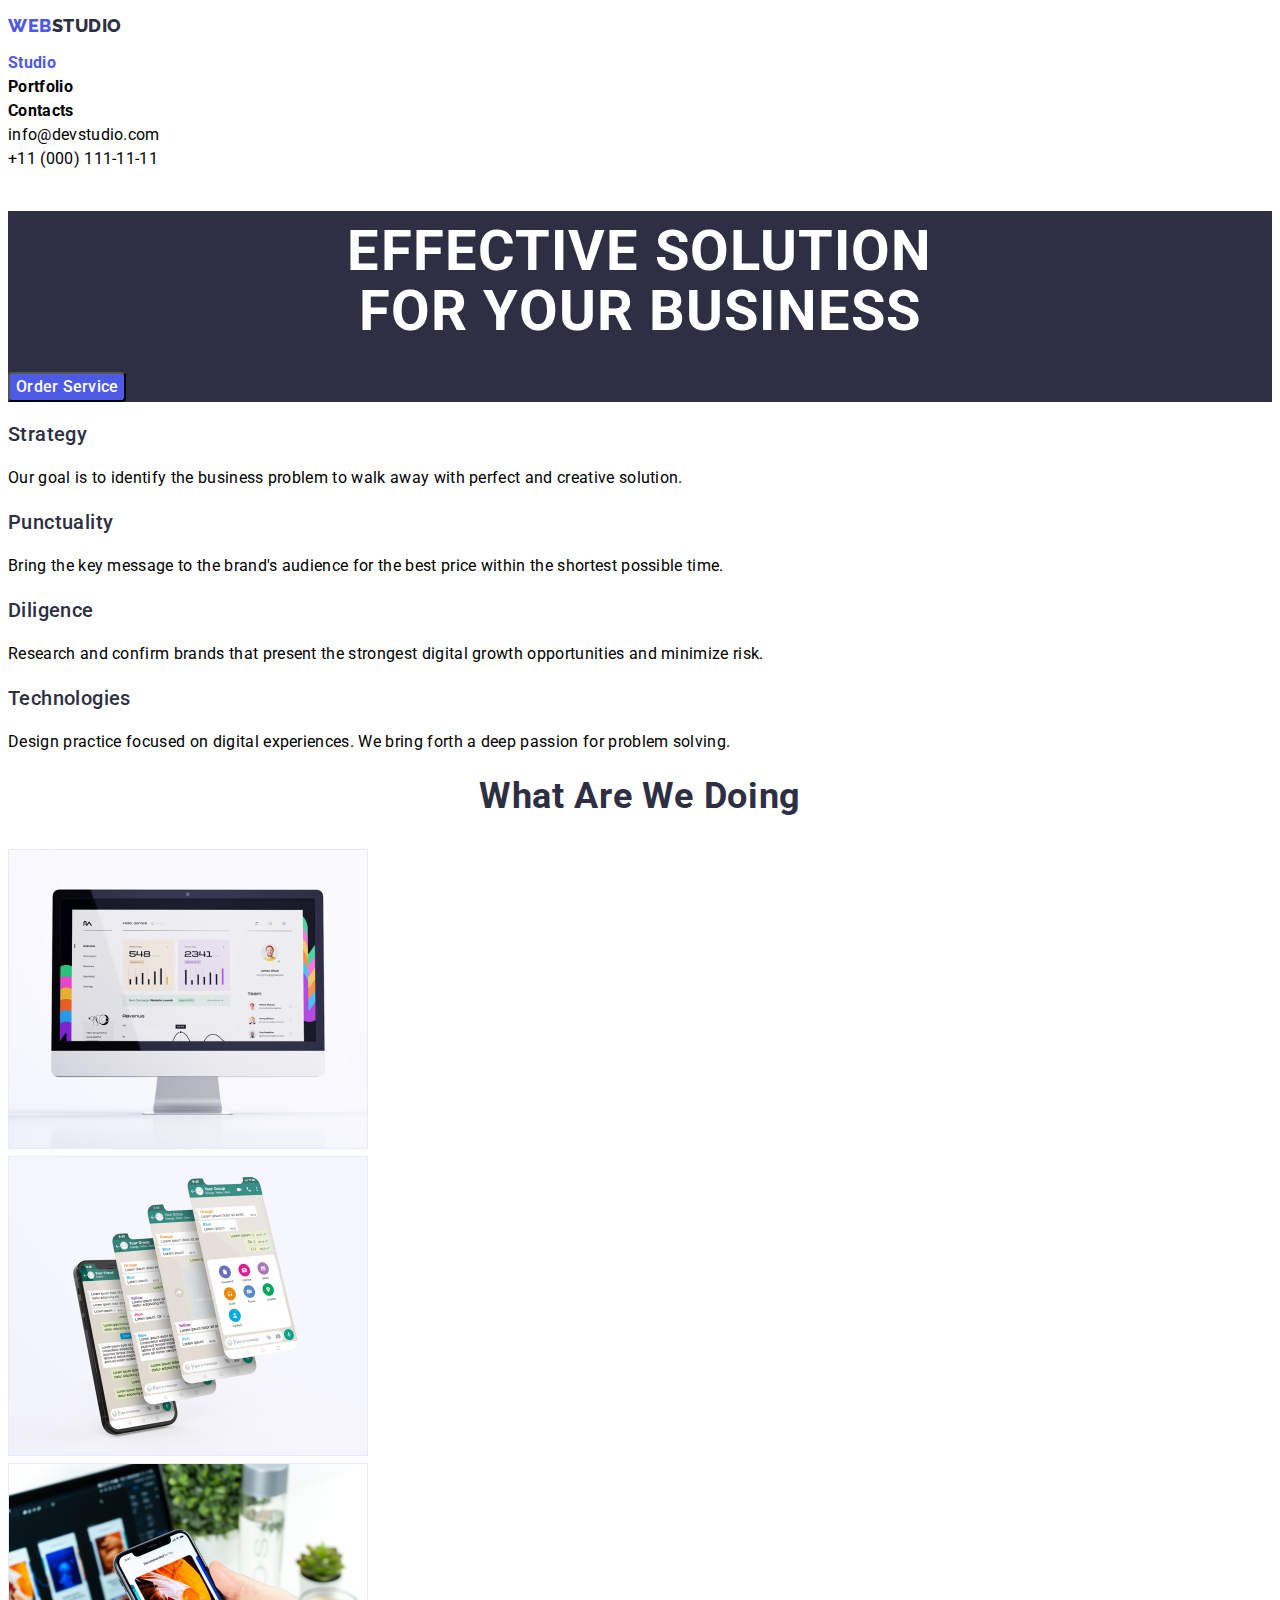
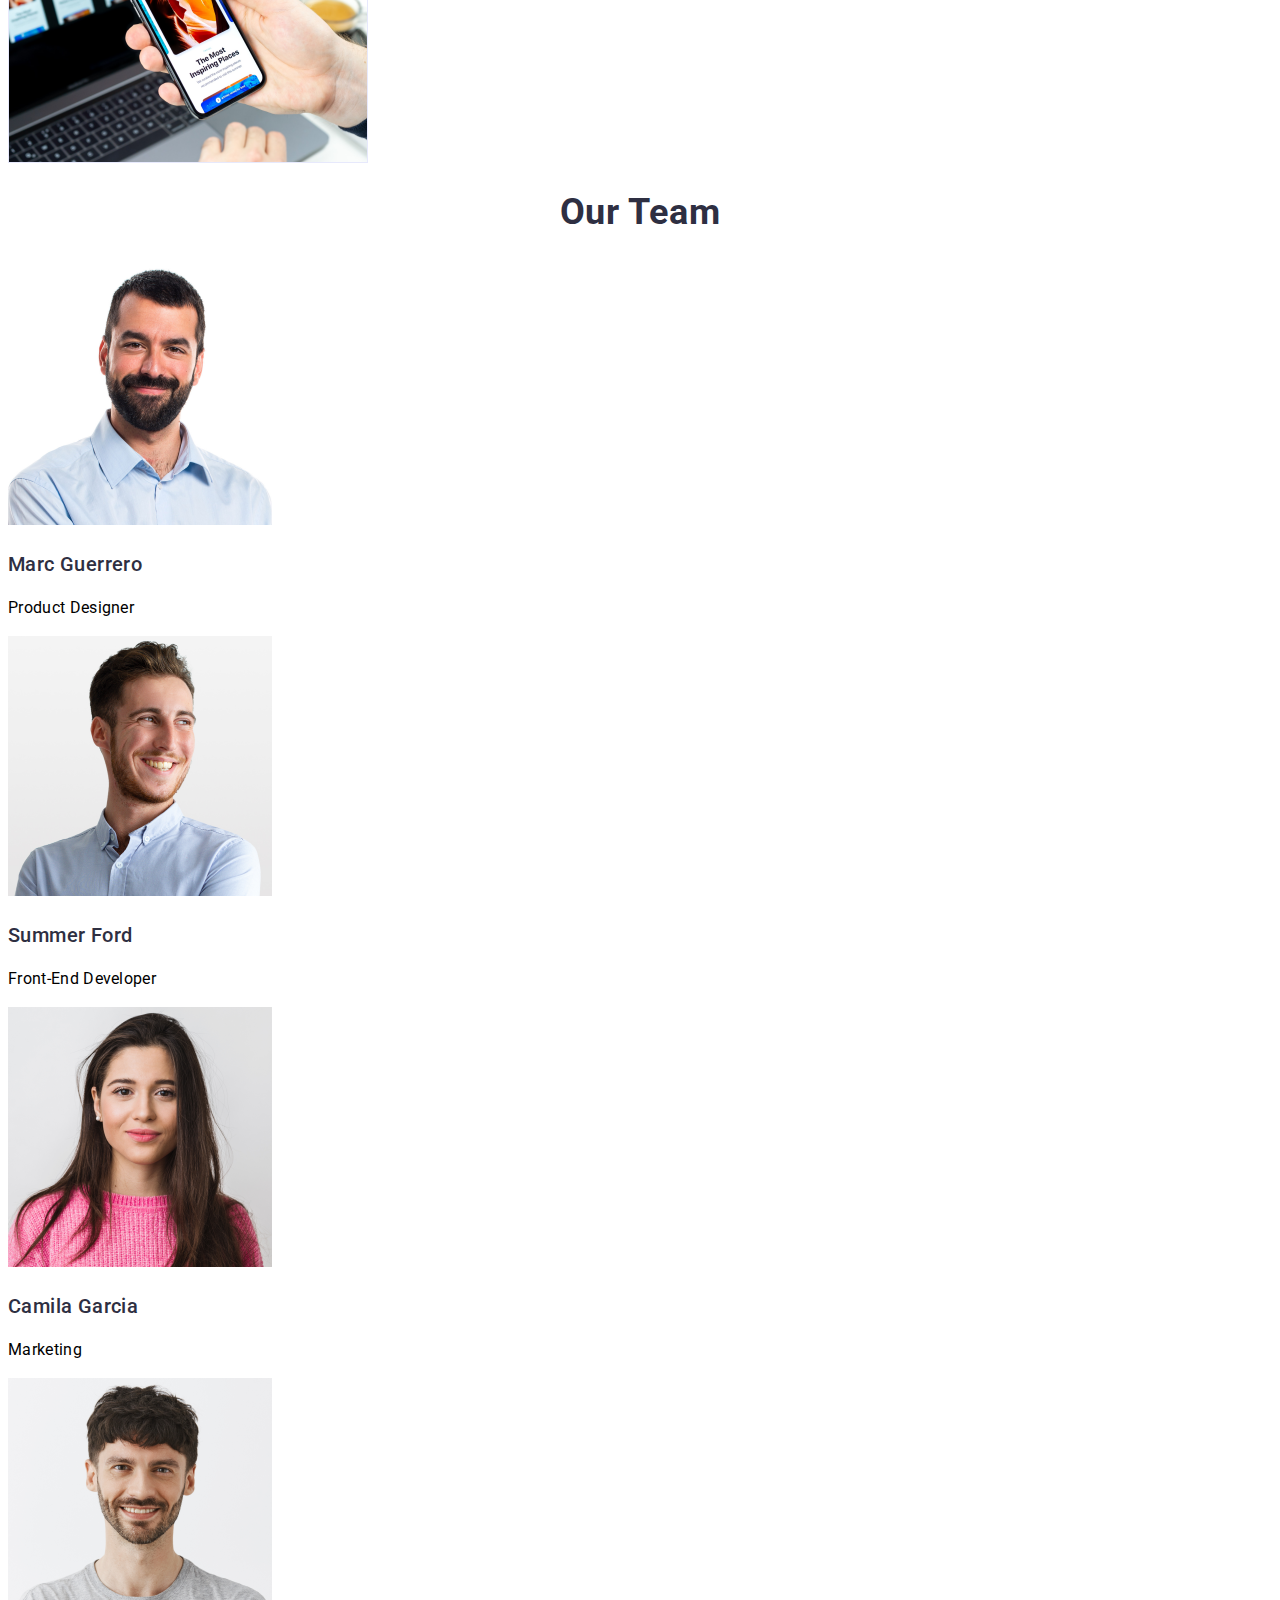
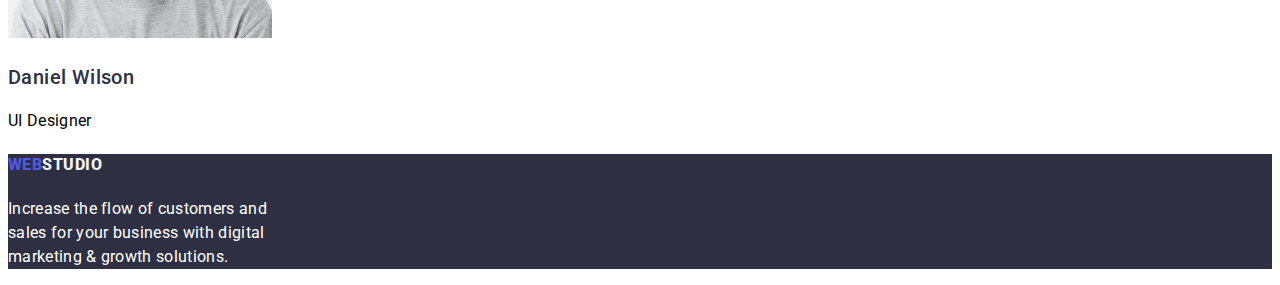
==== commit 37913141: "updated html" ====
--- a/index.html
+++ b/index.html
@@ -17,12 +17,12 @@
         <h2><span id="web" class="web">WEB</span><span id="studio" class="studio">STUDIO</span></h2>
 
         <nav>
-            <!--<a href="#">--><span>Studio</span></a><br>
-            <!--<a href="#">--><span alt="Portfolio Page">Portfolio</span></a><br>
-            <!-- <a href="#"> --></span>Contacts</span></a><br>
+            <!--<a href="#">--><span id="nav-studio">Studio</span></a><br>
+            <!--<a href="#">--><span id="nav-portfolio" alt="Portfolio Page">Portfolio</span></a><br>
+            <!-- <a href="#"> --><span id="nav-contacts">Contacts</span></a><br>
     
-            <!--<a href="mailto:contact@example.com"--> <span class="nav-link2">info@devstudio.com</a></span><br>
-            <!--<a href="tel:+110001111111"--> <span class="nav-link2">+11 (000) 111-11-11</a></span>
+            <!--<a href="mailto:contact@example.com"--> <span class="nav-link2" id="nav-email">info@devstudio.com</a></span><br>
+            <!--<a href="tel:+110001111111"--> <span class="nav-link2" id="nav-phone">+11 (000) 111-11-11</a></span>
         </nav>
 
     </header>
--- a/styles.css
+++ b/styles.css
@@ -33,12 +33,20 @@
     letter-spacing: 0.02em;
 }
 
+#nav-studio {
+    color: #4D5AE5;
+}
+
 .nav-link2 {
     font-family: "Roboto", sans-serif;
     font-size: 16px;
     line-height: 24px;
     letter-spacing: 0.02em;
     font-weight: 400
+}
+
+header {
+    margin-bottom: 40px; /* might delete this based on figma */
 }
 
 h1, .button {
@@ -56,14 +64,15 @@
 
 .banner1 {
     width: 100%;
-    /* height: 600px; */
-    /* position: relative; */
+    /* height: auto; */
+    position: relative;
     background-color: #2E2F42;
     /* top: 72px; */
     display: flex;
-    justify-content: center;
-    align-items: center;
+    justify-content: center; /* Align content to the start (top) */
+    align-items: center; /* Align content to the start (left) */
     flex-direction: column; /* check if stacked with the children vertically */
+    text-align: center; /* Align content */
 }
 
 #tagline {
@@ -77,16 +86,19 @@
 }
 
 .button {
-    width: 169px;
+    width: auto;
     /* height: 56px; */
     /* padding: 16px 32px; */
     border-radius: 4px;
     background-color: #4D5AE5;
-    position: left;
-    display: inline-flex;
+    position: absolute;
+    bottom: 0;
+    left: 0;
+    /* display: inline-flex;
     align-items: center;
-    justify-content: center;
+    justify-content: center; */
     transition: background-color 0.3s;
+
 }
 
 .button a {
@@ -143,11 +155,11 @@
 
 footer {
     width: 100%;
-    height: 312px;
+    /* height: 312px; */
     background-color: #2E2F42;
     color: #FFFFFF;
     font-size: 16px;
-    padding: 20px;
+    /* padding: 20px; */
     box-sizing: border-box; /* Include padding and border in the width */
     text-align: left; /* Center-align content */
     /* text-align: center; Center-align content */
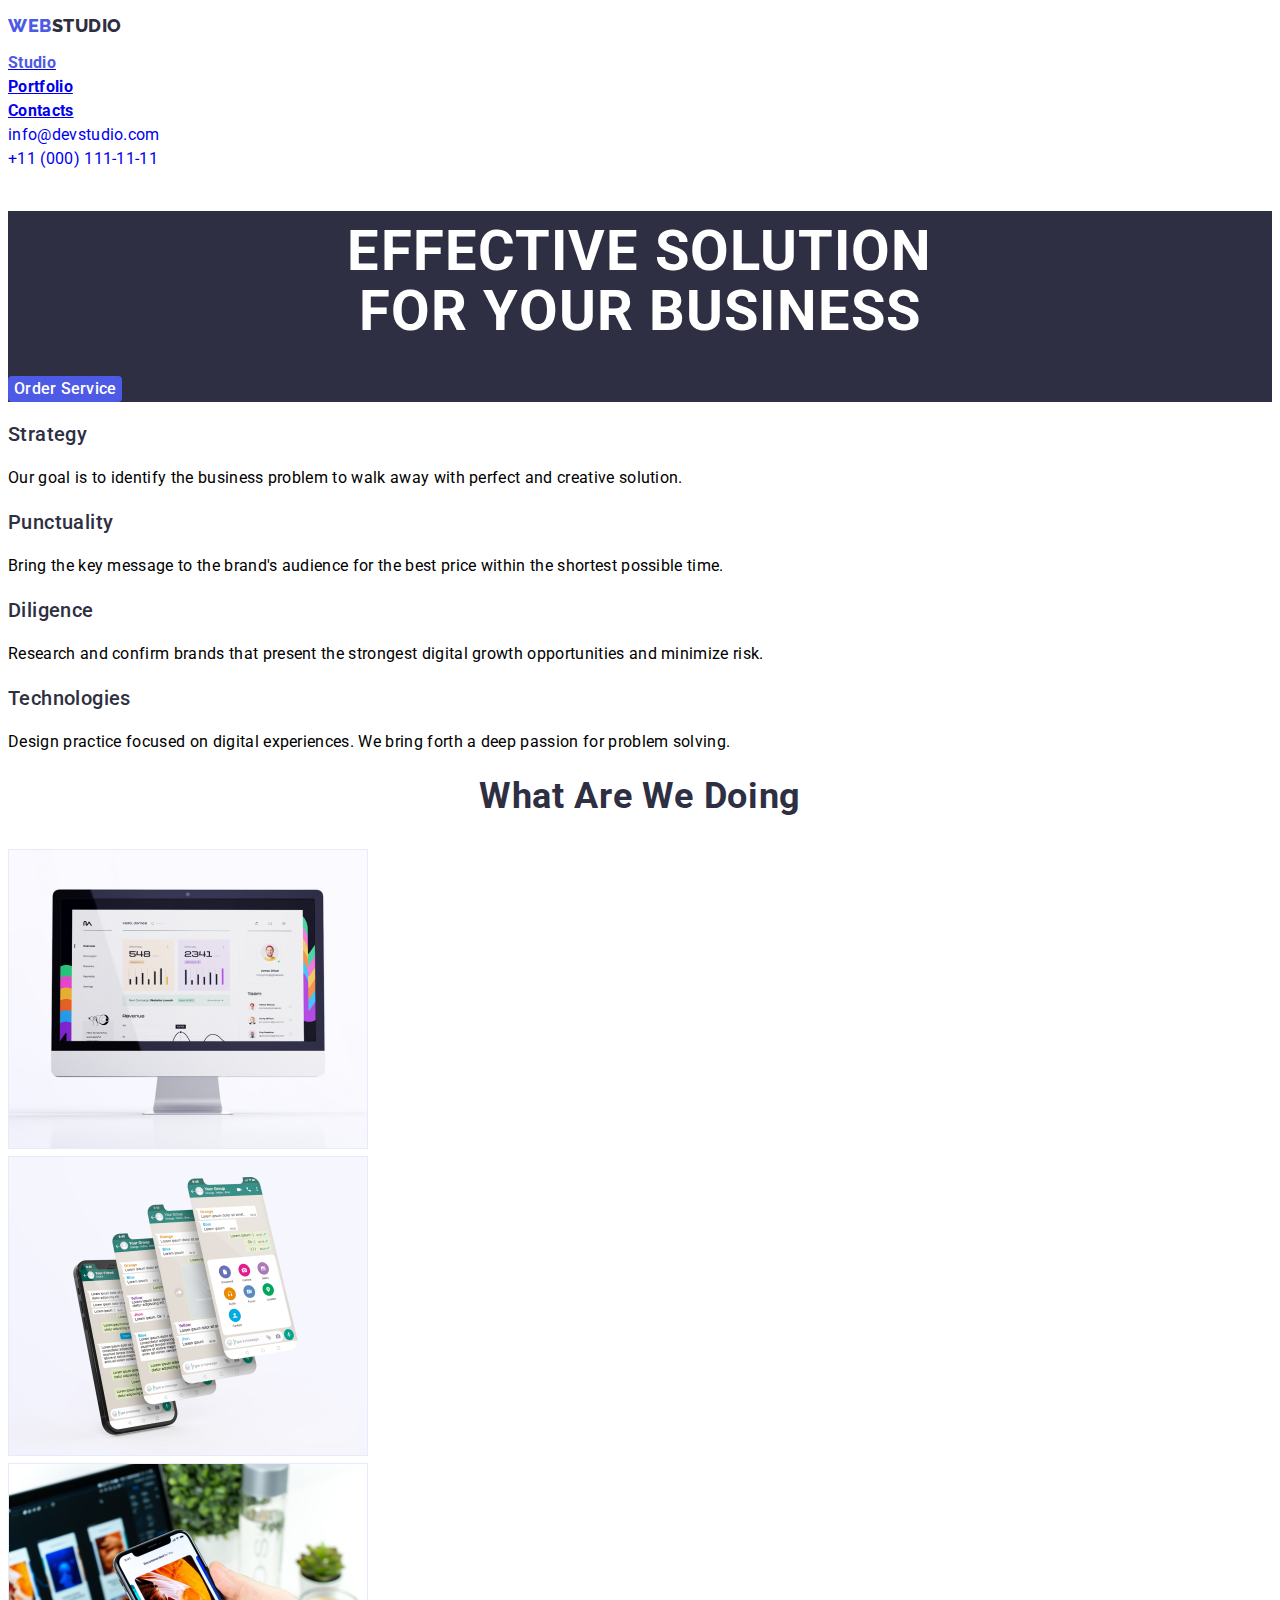
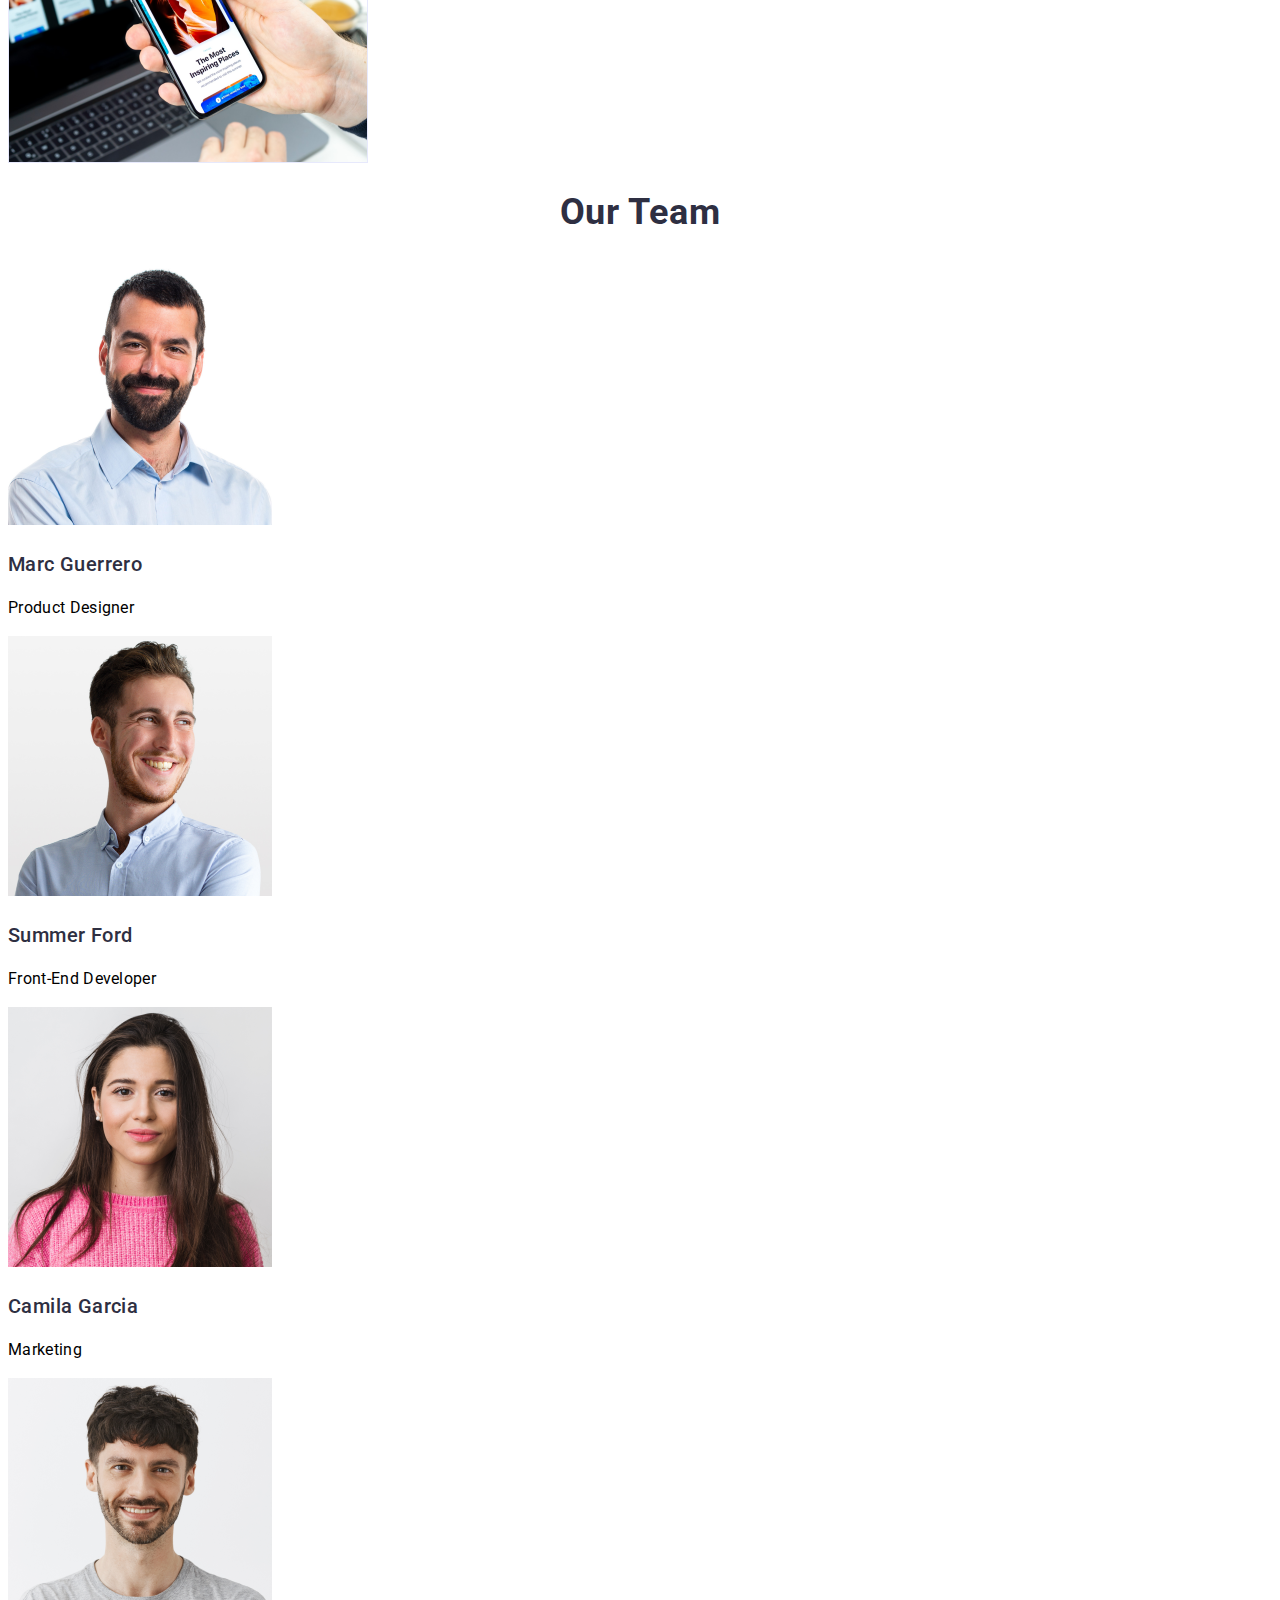
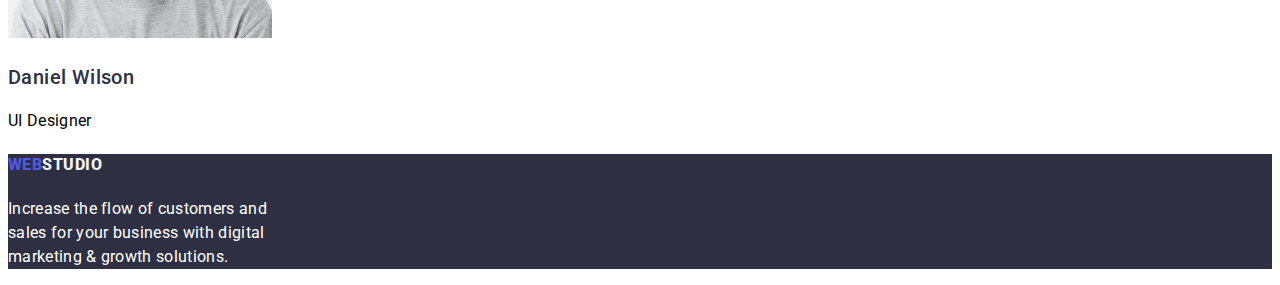
==== commit a4042b60: "revised html up to nav" ====
--- a/index.html
+++ b/index.html
@@ -17,13 +17,13 @@
         <h2><span id="web" class="web">WEB</span><span id="studio" class="studio">STUDIO</span></h2>
 
         <nav>
-            <!--<a href="#">--><span id="nav-studio">Studio</span></a><br>
-            <!--<a href="#">--><span id="nav-portfolio" alt="Portfolio Page">Portfolio</span></a><br>
-            <!-- <a href="#"> --><span id="nav-contacts">Contacts</span></a><br>
-    
-            <!--<a href="mailto:contact@example.com"--> <span class="nav-link2" id="nav-email">info@devstudio.com</a></span><br>
-            <!--<a href="tel:+110001111111"--> <span class="nav-link2" id="nav-phone">+11 (000) 111-11-11</a></span>
-        </nav>
+            <a href="index.html"><span id="nav-studio">Studio</span></a><br>
+            <a href="portfolio.html"><span id="nav-portfolio" alt="Portfolio Page">Portfolio</span></a><br>
+            <a href="#"><span id="nav-contacts">Contacts</span></a><br>
+
+            <a href="mailto:contact@example.com" id="nav-email" class="nav-link2">info@devstudio.com</a><br>
+            <a href="tel:+110001111111" id="nav-phone" class="nav-link2">+11 (000) 111-11-11</a><br>
+</nav>
 
     </header>
 
--- a/styles.css
+++ b/styles.css
@@ -33,16 +33,22 @@
     letter-spacing: 0.02em;
 }
 
+#nav-studio, #nav-portfolio, #nav-contacts {
+    text-decoration: none;
+  }
+  
 #nav-studio {
     color: #4D5AE5;
 }
 
 .nav-link2 {
+    text-decoration: none;
     font-family: "Roboto", sans-serif;
     font-size: 16px;
     line-height: 24px;
     letter-spacing: 0.02em;
-    font-weight: 400
+    font-weight: 400;
+    
 }
 
 header {
@@ -94,6 +100,7 @@
     position: absolute;
     bottom: 0;
     left: 0;
+    border: none;
     /* display: inline-flex;
     align-items: center;
     justify-content: center; */
